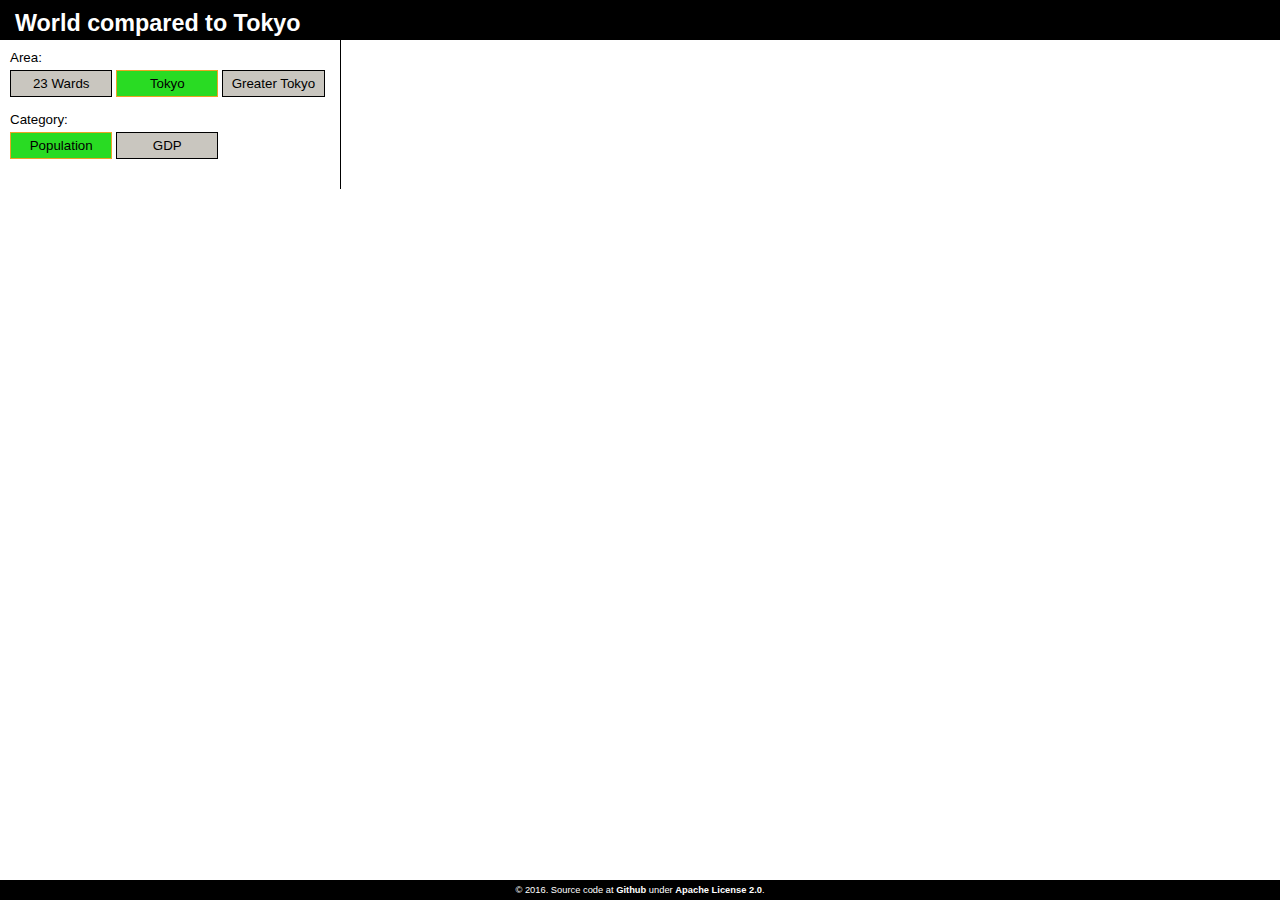
==== index.html @ b230f15a "Corrected copy" ====
<!DOCTYPE html>
<html>
<head>
    <meta charset="utf-8" />
    <meta http-equiv="X-UA-Compatible" content="IE=edge">
    <meta name="viewport" content="width=device-width, initial-scale=1">

    <meta name="description" content="Statitics of Tokyo compared to the world.">
    <meta name="author" content="Inko Elgezua Fernandez">
    
    <link rel="stylesheet" type="text/css" href="css/style.css"></style>
    <title>World compared to Tokyo</title>
</head>
<body>
    <header>
      <div>
        <h1><a href="index.html">World compared to Tokyo</a></h1>
      </div>
      <div>
        <!--ul>
          <li><a href="about.html">About</a></li>
          <li><a href="sources.html">Sources</a></li>
        </ul-->
      </div>
    </header>
    <div class="container">
        <div class="filters-column">
            <div id="tokyo-divisions" class="filters">
              <p class="caption">Area:</p>
              <div>
                <button class="col-3 filter" data-value="23-wards">23 Wards</button>
                <button class="col-3 filter selected"  data-value="tokyo">Tokyo</button>
                <button class="col-3 filter" data-value="greater-tokyo">Greater Tokyo</button>
              </div>
            </div>

            <div id="categories" class="filters">
              <p class="caption">Category:</p>
              <div>
                  <button class="col-3 filter selected" data-value="population">Population</button>
                  <button class="col-3 filter" data-value="gdp">GDP</button>
                  <!--button class="col-3 filter" data-value="transport">Transport</button-->
              </div>
            </div>

            <!--div id="subcategories" class="filters">
              <p class="caption">Stations:</p>
              <div id="transport">
                <div>
                  <button class="col-2 filter selected" data-value="total">Total commuters</button>
                  <button class="col-2 filter" data-value="yamanote">Yamanote Line</button>
                </div>
                <div>
                  <button class="col-3 filter" data-value="shinjuku">Shinjuku</button>
                  <button class="col-3 filter" data-value="ikebukuro">Ikebukuro</button>
                  <button class="col-3 filter" data-value="shibuya">Shibuya</button>
                </div>
              </div>
            </div-->

            <div id="map-legend">
              <p></p>
            </div>

            <div class="info-container">
                <div id="population-tokyo" class="info">
                  <p>With its <span class="emphasys">13.5</span> million habitants Tokyo is the second largest capital city in the world and largest in Japan.</p>
                </div>

                <div id="population-23-wards" class="info">
                  <p>The central area of Tokyo houses <span class="emphasys">9.2</span> million habitants.</p>
                </div>

                <div id="population-greater-tokyo" class="info">
                  <p>With its <span class="emphasys">38</span> million habitants Greater Tokyo is considered the biggest metropolis in the world.</p>
                </div>

                <div id="gdp-23-wards" class="info">
                  <p>Tokyo accounts for over a third of Japanese GDP.</p>
                  <p>If it was a country, its (estimated) $1,900 billion GDP would be the <span class="emphasys">10th economy</span> in the world.</p>
                </div>

                <div id="gdp-tokyo" class="info">
                  <p>Tokyo accounts for over a third of Japanese GDP.</p>
                  <p>If it was a country, its (estimated) $1,900 billion GDP would be the <span class="emphasys">10th economy</span> in the world.</p>
                </div>

                <div id="gdp-greater-tokyo" class="info">
                  <p>Greater Tokyo accounts for over a third of the Japanese GDP with an estimated $1,940 billion GDP.</p>
                </div>
            </div>

            <div id="tokyo-info-container">
              <div id="info-23-wards" class="info-divisions">
                  <p>Tokyo city was originally formed by 23 wards (independent municipalities now) that make the core of the city. These include the well known Shinjuku or Shibuya for example.</p>
                  <img src="images/23_wards.png" />
              </div>
              <div id="info-tokyo" class="info-divisions">
                  <p>Tokyo consist of the 23 Special Wards, 26 cities, 5 towns and 8 villages that together form what it is called now Tokyo Metropolis since 1943.</p>
                  <img src="images/tokyo_metro.png" />
              </div>
              <div id="info-greater-tokyo" class="info-divisions">
                  <p>It is commonly called Greater Tokyo to the giant metropolis formed by: Tokyo itself, Yokohama, Kawasaki, Sagamihara, Chiba and Saitama.</p>
                  <img src="images/greater_tokyo.png" />
              </div>
            </div>
        </div>

        <div class="map-column">
          <div class="map-container">
            <div id="world-map"></div>
          </div>
        </div>
    </div>

    <footer>
      <p>&copy; 2016. Source code at <a href="https://github.com/kipel/comparedto.tokyo.git">Github</a> under <a href="http://www.apache.org/licenses/LICENSE-2.0">Apache License 2.0</a>.</p>
    </footer>

    <script type="text/javascript" src="https://www.google.com/jsapi"></script>
    <script type="text/javascript" src="https://ajax.googleapis.com/ajax/libs/jquery/1.11.3/jquery.min.js"></script>
    <script type="text/javascript">

      google.load("visualization", "1", {packages:["geochart"]});
      var chart;
      var map_options;

      $().ready(function() {
        setupMap();
        updateInfo();
      });

      $("#tokyo-divisions div").on('click', function(e) {
          $("#tokyo-divisions div").children().each(function(i, child) {
            $(child).attr("class", "col-3 filter");
          });
          $(e.target).attr("class", "col-3 filter selected");

          updateInfo();
      });

      $("#categories div").on('click', function(e) {
          $("#categories div").children().each(function(i, child) {
            $(child).attr("class", "col-3 filter");
          });
          $(e.target).attr("class", "col-3 filter selected");

          updateInfo();
      });

    function setupMap() {
      var width = $(document).width() * 0.73;
      var height = $(document).height() - $("header").height() - $("footer").height() - 75;
      map_options = {
          keepAspectRatio: false,
          colorAxis: {colors: ['#00853f', '#00f000'], values: [0, 100]},
          backgroundColor: '#ffffff',
          datalessRegionColor: '#C7CED1',
          defaultColor: '#C7CED1',
          width: width,
          height: height,
        };

      chart = new google.visualization.GeoChart(document.getElementById('world-map'));

      drawRegionsMap([['Country']]);
    }

    function updateInfo() {
      hideSubcategories();
      hideInfo();
      hideDivisionInfo();
      
      var value = $("#categories .selected").data("value");
      var division = $("#tokyo-divisions .selected").data("value");

      filterMap(value, division);

      var pretty_name = prettify(division);

      updateLegend(legends[value] + pretty_name);
      showSubcategory(value);
      showInfo(value, division);
      showDivisionInfo(division);
    }

    function filterMap(value, division) {
      var countries = [['Countries', 
                      '% with respect to ' + prettify(division)]];

      if (value === "transport") {
        var filtered_countries = [['Countries']];
      }
      else {
        world.filter(function(obj) {
          if (obj[value] < tokyo[division][value]) {
            var percentage = parseFloat((100 * obj[value] / tokyo[division][value]).toFixed(2));
            this.push([obj.name, percentage]);    
          }
        }, countries);
      }
      
      drawRegionsMap(countries);
    }

    function drawRegionsMap(data) {
      var dataTable = google.visualization.arrayToDataTable(data);
      chart.draw(dataTable, map_options);
    }

    function showSubcategory(value) {
      if (value === "transport") {
        $("#transport").css("display", "block");
      }
    }

    function hideSubcategories() {
      $(".subcategories").children().each(function(i, child) {
        $(child).css("display", "none");
      });
    }

    function showInfo(value, division) {
      $("#" + value + "-" + division).css("display", "block");
    }

    function hideInfo() {
      $(".info-container").children().each(function(i, child) {
        $(child).css("display", "none");
      });
    }

    function showDivisionInfo(division) {
      $("#info-" + division).css("display", "block");
    }

    function hideDivisionInfo() {
      $("#tokyo-info-container").children().each(function(i, child) {
        $(child).css("display", "none");
      });
    }

    function updateLegend(legend) {
        $("#map-legend p").html('<span class="emphasys">Legend: </span>' + legend);
    }

    function prettify(division) {
      if (division === "23-wards") {
        return "23 Wards";
      }
      else if (division === "greater-tokyo") {
        return "Greater Tokyo";
      }
        return "Tokyo";
    }

    var tokyo = {
          "tokyo":  {
              "population": 13482040,
              "population_year": 2015,
              "area": 2191,
              "gdp": 1900000,
              "gdp_year": 2007,
            },
          "23-wards": {
                "population": 9214130,
                "population_year": 2015,
                "area": 623,
                "gdp": 1900000,
                "gdp_year": 0,
              },
          "greater-tokyo": {
                    "population": 38001018,
                    "population_year": 2015,
                    "area": 14034,
                    "gdp": 1941000,
                    "gdp_year": 2008,
                    },
        };
    var legends = {
                    "population": "Countries with smaller population than ",
                    "gdp": "Countries with smaller GDP ($ millions) than ",
                    "transport-all": "Countries with smaller population than ",
                    "transport-shinjuku": "Countries with capital smaller than daily commuters in Shinjuku Station",
                    "transport-ikebukuro": "Countries with capital smaller than daily commuters in Ikebukuro Station",
                    "transport-shibuya": "Countries with capital smaller than daily commuters in Shibuya Station",
                  };

    var world = [
  {
    "alpha2": "AW",
    "alpha3": "ABW",
    "area": 0,
    "capital": {
      "area": 0,
      "gdp": 0,
      "gdp_year": 0,
      "is_capital": true,
      "name": "Oranjestad",
      "population": 28295,
      "population_year": 2012
    },
    "gdp": 0,
    "gdp_year": 0,
    "name": "Aruba",
    "population": 103889,
    "population_year": 2015
  },
  {
    "alpha2": "AF",
    "alpha3": "AFG",
    "area": 0,
    "capital": {
      "area": 0,
      "gdp": 0,
      "gdp_year": 0,
      "is_capital": true,
      "name": "Kabul",
      "population": 0,
      "population_year": 0
    },
    "gdp": 20038,
    "gdp_year": 2014,
    "name": "Afghanistan",
    "population": 32526562,
    "population_year": 2015
  },
  {
    "alpha2": "AO",
    "alpha3": "AGO",
    "area": 0,
    "capital": {
      "area": 0,
      "gdp": 0,
      "gdp_year": 0,
      "is_capital": true,
      "name": "Luanda",
      "population": 0,
      "population_year": 0
    },
    "gdp": 138357,
    "gdp_year": 2014,
    "name": "Angola",
    "population": 25021974,
    "population_year": 2015
  },
  {
    "alpha2": "AI",
    "alpha3": "AIA",
    "area": 0,
    "capital": {
      "area": 0,
      "gdp": 0,
      "gdp_year": 0,
      "is_capital": true,
      "name": "The Valley",
      "population": 4904,
      "population_year": 2003
    },
    "gdp": 0,
    "gdp_year": 0,
    "name": "Anguilla",
    "population": 14614,
    "population_year": 2015
  },
  {
    "alpha2": "AX",
    "alpha3": "ALA",
    "area": 0,
    "capital": {
      "area": 0,
      "gdp": 0,
      "gdp_year": 0,
      "is_capital": true,
      "name": "Mariehamn",
      "population": 11370,
      "population_year": 2014
    },
    "gdp": 0,
    "gdp_year": 0,
    "name": "\u00c5land Islands",
    "population": 0,
    "population_year": 0
  },
  {
    "alpha2": "AL",
    "alpha3": "ALB",
    "area": 0,
    "capital": {
      "area": 0,
      "gdp": 0,
      "gdp_year": 0,
      "is_capital": true,
      "name": "Tirana",
      "population": 418495,
      "population_year": 2013
    },
    "gdp": 13212,
    "gdp_year": 2014,
    "name": "Albania",
    "population": 2896679,
    "population_year": 2015
  },
  {
    "alpha2": "AD",
    "alpha3": "AND",
    "area": 0,
    "capital": {
      "area": 0,
      "gdp": 0,
      "gdp_year": 0,
      "is_capital": true,
      "name": "Andorra la Vella",
      "population": 22205,
      "population_year": 2011
    },
    "gdp": 0,
    "gdp_year": 0,
    "name": "Andorra",
    "population": 70473,
    "population_year": 2015
  },
  {
    "alpha2": "AE",
    "alpha3": "ARE",
    "area": 0,
    "capital": {
      "area": 0,
      "gdp": 0,
      "gdp_year": 0,
      "is_capital": true,
      "name": "Abu Dhabi",
      "population": 0,
      "population_year": 0
    },
    "gdp": 399451,
    "gdp_year": 2014,
    "name": "United Arab Emirates",
    "population": 9156963,
    "population_year": 2015
  },
  {
    "alpha2": "AR",
    "alpha3": "ARG",
    "area": 0,
    "capital": {
      "area": 0,
      "gdp": 0,
      "gdp_year": 0,
      "is_capital": true,
      "name": "Buenos Aires",
      "population": 2965403,
      "population_year": 1991
    },
    "gdp": 537660,
    "gdp_year": 2014,
    "name": "Argentina",
    "population": 43416755,
    "population_year": 2015
  },
  {
    "alpha2": "AM",
    "alpha3": "ARM",
    "area": 0,
    "capital": {
      "area": 0,
      "gdp": 0,
      "gdp_year": 0,
      "is_capital": true,
      "name": "Yerevan",
      "population": 1060138,
      "population_year": 2013
    },
    "gdp": 11644,
    "gdp_year": 2014,
    "name": "Armenia",
    "population": 3017712,
    "population_year": 2015
  },
  {
    "alpha2": "AS",
    "alpha3": "ASM",
    "area": 0,
    "capital": {
      "area": 0,
      "gdp": 0,
      "gdp_year": 0,
      "is_capital": true,
      "name": "Pago Pago",
      "population": 3656,
      "population_year": 2014
    },
    "gdp": 0,
    "gdp_year": 0,
    "name": "American Samoa",
    "population": 55538,
    "population_year": 2015
  },
  {
    "alpha2": "AQ",
    "alpha3": "ATA",
    "area": 0,
    "capital": {
      "area": 0,
      "gdp": 0,
      "gdp_year": 0,
      "is_capital": true,
      "name": "",
      "population": 0,
      "population_year": 0
    },
    "gdp": 0,
    "gdp_year": 0,
    "name": "Antarctica",
    "population": 0,
    "population_year": 0
  },
  {
    "alpha2": "TF",
    "alpha3": "ATF",
    "area": 0,
    "capital": {
      "area": 0,
      "gdp": 0,
      "gdp_year": 0,
      "is_capital": true,
      "name": "Port-aux-Fran\u00e7ais",
      "population": 0,
      "population_year": 0
    },
    "gdp": 0,
    "gdp_year": 0,
    "name": "French Southern and Antarctic Lands",
    "population": 0,
    "population_year": 0
  },
  {
    "alpha2": "AG",
    "alpha3": "ATG",
    "area": 0,
    "capital": {
      "area": 0,
      "gdp": 0,
      "gdp_year": 0,
      "is_capital": true,
      "name": "Saint John's",
      "population": 0,
      "population_year": 0
    },
    "gdp": 1221,
    "gdp_year": 2014,
    "name": "Antigua and Barbuda",
    "population": 91818,
    "population_year": 2015
  },
  {
    "alpha2": "AU",
    "alpha3": "AUS",
    "area": 0,
    "capital": {
      "area": 0,
      "gdp": 0,
      "gdp_year": 0,
      "is_capital": true,
      "name": "Canberra",
      "population": 356585,
      "population_year": 2012
    },
    "gdp": 1454675,
    "gdp_year": 2014,
    "name": "Australia",
    "population": 23968973,
    "population_year": 2015
  },
  {
    "alpha2": "AT",
    "alpha3": "AUT",
    "area": 0,
    "capital": {
      "area": 0,
      "gdp": 0,
      "gdp_year": 0,
      "is_capital": true,
      "name": "Vienna",
      "population": 0,
      "population_year": 0
    },
    "gdp": 436888,
    "gdp_year": 2014,
    "name": "Austria",
    "population": 8544586,
    "population_year": 2015
  },
  {
    "alpha2": "AZ",
    "alpha3": "AZE",
    "area": 0,
    "capital": {
      "area": 0,
      "gdp": 0,
      "gdp_year": 0,
      "is_capital": true,
      "name": "Baku",
      "population": 2136595,
      "population_year": 2013
    },
    "gdp": 75198,
    "gdp_year": 2014,
    "name": "Azerbaijan",
    "population": 9753968,
    "population_year": 2015
  },
  {
    "alpha2": "BI",
    "alpha3": "BDI",
    "area": 0,
    "capital": {
      "area": 0,
      "gdp": 0,
      "gdp_year": 0,
      "is_capital": true,
      "name": "Bujumbura",
      "population": 497169,
      "population_year": 2009
    },
    "gdp": 3094,
    "gdp_year": 2014,
    "name": "Burundi",
    "population": 11178921,
    "population_year": 2015
  },
  {
    "alpha2": "BE",
    "alpha3": "BEL",
    "area": 0,
    "capital": {
      "area": 0,
      "gdp": 0,
      "gdp_year": 0,
      "is_capital": true,
      "name": "Brussels",
      "population": 0,
      "population_year": 0
    },
    "gdp": 531547,
    "gdp_year": 2014,
    "name": "Belgium",
    "population": 11299192,
    "population_year": 2015
  },
  {
    "alpha2": "BJ",
    "alpha3": "BEN",
    "area": 0,
    "capital": {
      "area": 0,
      "gdp": 0,
      "gdp_year": 0,
      "is_capital": true,
      "name": "Porto-Novo",
      "population": 0,
      "population_year": 0
    },
    "gdp": 9575,
    "gdp_year": 2014,
    "name": "Benin",
    "population": 10879829,
    "population_year": 2015
  },
  {
    "alpha2": "BF",
    "alpha3": "BFA",
    "area": 0,
    "capital": {
      "area": 0,
      "gdp": 0,
      "gdp_year": 0,
      "is_capital": true,
      "name": "Ouagadougou",
      "population": 1475223,
      "population_year": 2009
    },
    "gdp": 12542,
    "gdp_year": 2014,
    "name": "Burkina Faso",
    "population": 18105570,
    "population_year": 2015
  },
  {
    "alpha2": "BD",
    "alpha3": "BGD",
    "area": 0,
    "capital": {
      "area": 0,
      "gdp": 0,
      "gdp_year": 0,
      "is_capital": true,
      "name": "Dhaka",
      "population": 5333571,
      "population_year": 2006
    },
    "gdp": 172887,
    "gdp_year": 2014,
    "name": "Bangladesh",
    "population": 160995642,
    "population_year": 2015
  },
  {
    "alpha2": "BG",
    "alpha3": "BGR",
    "area": 0,
    "capital": {
      "area": 0,
      "gdp": 0,
      "gdp_year": 0,
      "is_capital": true,
      "name": "Sofia",
      "population": 1210820,
      "population_year": 2013
    },
    "gdp": 56717,
    "gdp_year": 2014,
    "name": "Bulgaria",
    "population": 7149787,
    "population_year": 2015
  },
  {
    "alpha2": "BH",
    "alpha3": "BHR",
    "area": 0,
    "capital": {
      "area": 0,
      "gdp": 0,
      "gdp_year": 0,
      "is_capital": true,
      "name": "Manama",
      "population": 153395,
      "population_year": 2004
    },
    "gdp": 33851,
    "gdp_year": 2014,
    "name": "Bahrain",
    "population": 1377237,
    "population_year": 2015
  },
  {
    "alpha2": "BS",
    "alpha3": "BHS",
    "area": 0,
    "capital": {
      "area": 0,
      "gdp": 0,
      "gdp_year": 0,
      "is_capital": true,
      "name": "Nassau",
      "population": 244400,
      "population_year": 2011
    },
    "gdp": 8511,
    "gdp_year": 2014,
    "name": "Bahamas",
    "population": 388019,
    "population_year": 2015
  },
  {
    "alpha2": "BA",
    "alpha3": "BIH",
    "area": 0,
    "capital": {
      "area": 0,
      "gdp": 0,
      "gdp_year": 0,
      "is_capital": true,
      "name": "Sarajevo",
      "population": 527049,
      "population_year": 1994
    },
    "gdp": 18286,
    "gdp_year": 2014,
    "name": "Bosnia and Herzegovina",
    "population": 3810416,
    "population_year": 2015
  },
  {
    "alpha2": "BL",
    "alpha3": "BLM",
    "area": 0,
    "capital": {
      "area": 0,
      "gdp": 0,
      "gdp_year": 0,
      "is_capital": true,
      "name": "Gustavia",
      "population": 0,
      "population_year": 0
    },
    "gdp": 0,
    "gdp_year": 0,
    "name": "Saint Barth\u00e9lemy",
    "population": 0,
    "population_year": 0
  },
  {
    "alpha2": "BY",
    "alpha3": "BLR",
    "area": 0,
    "capital": {
      "area": 0,
      "gdp": 0,
      "gdp_year": 0,
      "is_capital": true,
      "name": "Minsk",
      "population": 1893063,
      "population_year": 2013
    },
    "gdp": 76139,
    "gdp_year": 2014,
    "name": "Belarus",
    "population": 9495826,
    "population_year": 2015
  },
  {
    "alpha2": "BZ",
    "alpha3": "BLZ",
    "area": 0,
    "capital": {
      "area": 0,
      "gdp": 0,
      "gdp_year": 0,
      "is_capital": true,
      "name": "Belmopan",
      "population": 0,
      "population_year": 0
    },
    "gdp": 1699,
    "gdp_year": 2014,
    "name": "Belize",
    "population": 359287,
    "population_year": 2015
  },
  {
    "alpha2": "BM",
    "alpha3": "BMU",
    "area": 0,
    "capital": {
      "area": 0,
      "gdp": 0,
      "gdp_year": 0,
      "is_capital": true,
      "name": "Hamilton",
      "population": 138792,
      "population_year": 2009
    },
    "gdp": 5574,
    "gdp_year": 2014,
    "name": "Bermuda",
    "population": 62004,
    "population_year": 2015
  },
  {
    "alpha2": "BO",
    "alpha3": "BOL",
    "area": 0,
    "capital": {
      "area": 0,
      "gdp": 0,
      "gdp_year": 0,
      "is_capital": true,
      "name": "Sucre",
      "population": 193876,
      "population_year": 2007
    },
    "gdp": 32996,
    "gdp_year": 2014,
    "name": "Bolivia",
    "population": 10724705,
    "population_year": 2015
  },
  {
    "alpha2": "BR",
    "alpha3": "BRA",
    "area": 0,
    "capital": {
      "area": 0,
      "gdp": 0,
      "gdp_year": 0,
      "is_capital": true,
      "name": "Bras\u00edlia",
      "population": 0,
      "population_year": 0
    },
    "gdp": 2346076,
    "gdp_year": 2014,
    "name": "Brazil",
    "population": 207847528,
    "population_year": 2015
  },
  {
    "alpha2": "BB",
    "alpha3": "BRB",
    "area": 0,
    "capital": {
      "area": 0,
      "gdp": 0,
      "gdp_year": 0,
      "is_capital": true,
      "name": "Bridgetown",
      "population": 7466,
      "population_year": 1980
    },
    "gdp": 4355,
    "gdp_year": 2014,
    "name": "Barbados",
    "population": 284215,
    "population_year": 2015
  },
  {
    "alpha2": "BN",
    "alpha3": "BRN",
    "area": 0,
    "capital": {
      "area": 0,
      "gdp": 0,
      "gdp_year": 0,
      "is_capital": true,
      "name": "Bandar Seri Begawan",
      "population": 27285,
      "population_year": 2003
    },
    "gdp": 17105,
    "gdp_year": 2014,
    "name": "Brunei",
    "population": 423188,
    "population_year": 2015
  },
  {
    "alpha2": "BT",
    "alpha3": "BTN",
    "area": 0,
    "capital": {
      "area": 0,
      "gdp": 0,
      "gdp_year": 0,
      "is_capital": true,
      "name": "Thimphu",
      "population": 79185,
      "population_year": 2011
    },
    "gdp": 1959,
    "gdp_year": 2014,
    "name": "Bhutan",
    "population": 774830,
    "population_year": 2015
  },
  {
    "alpha2": "BV",
    "alpha3": "BVT",
    "area": 0,
    "capital": {
      "area": 0,
      "gdp": 0,
      "gdp_year": 0,
      "is_capital": true,
      "name": "",
      "population": 0,
      "population_year": 0
    },
    "gdp": 0,
    "gdp_year": 0,
    "name": "Bouvet Island",
    "population": 0,
    "population_year": 0
  },
  {
    "alpha2": "BW",
    "alpha3": "BWA",
    "area": 0,
    "capital": {
      "area": 0,
      "gdp": 0,
      "gdp_year": 0,
      "is_capital": true,
      "name": "Gaborone",
      "population": 231592,
      "population_year": 2013
    },
    "gdp": 15813,
    "gdp_year": 2014,
    "name": "Botswana",
    "population": 2262485,
    "population_year": 2015
  },
  {
    "alpha2": "CF",
    "alpha3": "CAF",
    "area": 0,
    "capital": {
      "area": 0,
      "gdp": 0,
      "gdp_year": 0,
      "is_capital": true,
      "name": "Bangui",
      "population": 451690,
      "population_year": 2002
    },
    "gdp": 1723,
    "gdp_year": 2014,
    "name": "Central African Republic",
    "population": 4900274,
    "population_year": 2015
  },
  {
    "alpha2": "CA",
    "alpha3": "CAN",
    "area": 0,
    "capital": {
      "area": 0,
      "gdp": 0,
      "gdp_year": 0,
      "is_capital": true,
      "name": "Ottawa",
      "population": 883395,
      "population_year": 2013
    },
    "gdp": 1785387,
    "gdp_year": 2014,
    "name": "Canada",
    "population": 35939927,
    "population_year": 2015
  },
  {
    "alpha2": "CC",
    "alpha3": "CCK",
    "area": 0,
    "capital": {
      "area": 0,
      "gdp": 0,
      "gdp_year": 0,
      "is_capital": true,
      "name": "West Island",
      "population": 0,
      "population_year": 0
    },
    "gdp": 0,
    "gdp_year": 0,
    "name": "Cocos (Keeling) Islands",
    "population": 0,
    "population_year": 0
  },
  {
    "alpha2": "CH",
    "alpha3": "CHE",
    "area": 0,
    "capital": {
      "area": 0,
      "gdp": 0,
      "gdp_year": 0,
      "is_capital": true,
      "name": "Bern",
      "population": 0,
      "population_year": 0
    },
    "gdp": 701037,
    "gdp_year": 2014,
    "name": "Switzerland",
    "population": 8298663,
    "population_year": 2015
  },
  {
    "alpha2": "CL",
    "alpha3": "CHL",
    "area": 0,
    "capital": {
      "area": 0,
      "gdp": 0,
      "gdp_year": 0,
      "is_capital": true,
      "name": "Santiago",
      "population": 132804,
      "population_year": 2013
    },
    "gdp": 258062,
    "gdp_year": 2014,
    "name": "Chile",
    "population": 17948141,
    "population_year": 2015
  },
  {
    "alpha2": "CN",
    "alpha3": "CHN",
    "area": 0,
    "capital": {
      "area": 0,
      "gdp": 0,
      "gdp_year": 0,
      "is_capital": true,
      "name": "Beijing",
      "population": 0,
      "population_year": 0
    },
    "gdp": 10354832,
    "gdp_year": 2014,
    "name": "China",
    "population": 1376048943,
    "population_year": 2015
  },
  {
    "alpha2": "CI",
    "alpha3": "CIV",
    "area": 0,
    "capital": {
      "area": 0,
      "gdp": 0,
      "gdp_year": 0,
      "is_capital": true,
      "name": "Yamoussoukro",
      "population": 106786,
      "population_year": 1988
    },
    "gdp": 34254,
    "gdp_year": 2014,
    "name": "Ivory Coast",
    "population": 22701556,
    "population_year": 2015
  },
  {
    "alpha2": "CM",
    "alpha3": "CMR",
    "area": 0,
    "capital": {
      "area": 0,
      "gdp": 0,
      "gdp_year": 0,
      "is_capital": true,
      "name": "Yaound\u00e9",
      "population": 0,
      "population_year": 0
    },
    "gdp": 32051,
    "gdp_year": 2014,
    "name": "Cameroon",
    "population": 23344179,
    "population_year": 2015
  },
  {
    "alpha2": "CD",
    "alpha3": "COD",
    "area": 0,
    "capital": {
      "area": 0,
      "gdp": 0,
      "gdp_year": 0,
      "is_capital": true,
      "name": "Kinshasa",
      "population": 0,
      "population_year": 0
    },
    "gdp": 0,
    "gdp_year": 0,
    "name": "DR Congo",
    "population": 77266814,
    "population_year": 2015
  },
  {
    "alpha2": "CG",
    "alpha3": "COG",
    "area": 0,
    "capital": {
      "area": 0,
      "gdp": 0,
      "gdp_year": 0,
      "is_capital": true,
      "name": "Brazzaville",
      "population": 596200,
      "population_year": 1984
    },
    "gdp": 14177,
    "gdp_year": 2014,
    "name": "Republic of the Congo",
    "population": 4620330,
    "population_year": 2015
  },
  {
    "alpha2": "CK",
    "alpha3": "COK",
    "area": 0,
    "capital": {
      "area": 0,
      "gdp": 0,
      "gdp_year": 0,
      "is_capital": true,
      "name": "Avarua",
      "population": 0,
      "population_year": 0
    },
    "gdp": 0,
    "gdp_year": 0,
    "name": "Cook Islands",
    "population": 20833,
    "population_year": 2015
  },
  {
    "alpha2": "CO",
    "alpha3": "COL",
    "area": 0,
    "capital": {
      "area": 0,
      "gdp": 0,
      "gdp_year": 0,
      "is_capital": true,
      "name": "Bogot\u00e1",
      "population": 0,
      "population_year": 0
    },
    "gdp": 377740,
    "gdp_year": 2014,
    "name": "Colombia",
    "population": 48228704,
    "population_year": 2015
  },
  {
    "alpha2": "KM",
    "alpha3": "COM",
    "area": 0,
    "capital": {
      "area": 0,
      "gdp": 0,
      "gdp_year": 0,
      "is_capital": true,
      "name": "Moroni",
      "population": 30365,
      "population_year": 2002
    },
    "gdp": 624,
    "gdp_year": 2014,
    "name": "Comoros",
    "population": 788474,
    "population_year": 2015
  },
  {
    "alpha2": "CV",
    "alpha3": "CPV",
    "area": 0,
    "capital": {
      "area": 0,
      "gdp": 0,
      "gdp_year": 0,
      "is_capital": true,
      "name": "Praia",
      "population": 61644,
      "population_year": 1990
    },
    "gdp": 1871,
    "gdp_year": 2014,
    "name": "Cape Verde",
    "population": 520501,
    "population_year": 2015
  },
  {
    "alpha2": "CR",
    "alpha3": "CRI",
    "area": 0,
    "capital": {
      "area": 0,
      "gdp": 0,
      "gdp_year": 0,
      "is_capital": true,
      "name": "San Jos\u00e9",
      "population": 0,
      "population_year": 0
    },
    "gdp": 49553,
    "gdp_year": 2014,
    "name": "Costa Rica",
    "population": 4807850,
    "population_year": 2015
  },
  {
    "alpha2": "CU",
    "alpha3": "CUB",
    "area": 0,
    "capital": {
      "area": 0,
      "gdp": 0,
      "gdp_year": 0,
      "is_capital": true,
      "name": "Havana",
      "population": 0,
      "population_year": 0
    },
    "gdp": 77150,
    "gdp_year": 2014,
    "name": "Cuba",
    "population": 11389562,
    "population_year": 2015
  },
  {
    "alpha2": "CW",
    "alpha3": "CUW",
    "area": 0,
    "capital": {
      "area": 0,
      "gdp": 0,
      "gdp_year": 0,
      "is_capital": true,
      "name": "Willemstad",
      "population": 0,
      "population_year": 0
    },
    "gdp": 0,
    "gdp_year": 0,
    "name": "Cura\u00e7ao",
    "population": 157203,
    "population_year": 2015
  },
  {
    "alpha2": "CX",
    "alpha3": "CXR",
    "area": 0,
    "capital": {
      "area": 0,
      "gdp": 0,
      "gdp_year": 0,
      "is_capital": true,
      "name": "Flying Fish Cove",
      "population": 0,
      "population_year": 0
    },
    "gdp": 0,
    "gdp_year": 0,
    "name": "Christmas Island",
    "population": 0,
    "population_year": 0
  },
  {
    "alpha2": "KY",
    "alpha3": "CYM",
    "area": 0,
    "capital": {
      "area": 0,
      "gdp": 0,
      "gdp_year": 0,
      "is_capital": true,
      "name": "George Town",
      "population": 28836,
      "population_year": 2008
    },
    "gdp": 0,
    "gdp_year": 0,
    "name": "Cayman Islands",
    "population": 59967,
    "population_year": 2015
  },
  {
    "alpha2": "CY",
    "alpha3": "CYP",
    "area": 0,
    "capital": {
      "area": 0,
      "gdp": 0,
      "gdp_year": 0,
      "is_capital": true,
      "name": "Nicosia",
      "population": 0,
      "population_year": 0
    },
    "gdp": 23226,
    "gdp_year": 2014,
    "name": "Cyprus",
    "population": 1165300,
    "population_year": 2015
  },
  {
    "alpha2": "CZ",
    "alpha3": "CZE",
    "area": 0,
    "capital": {
      "area": 0,
      "gdp": 0,
      "gdp_year": 0,
      "is_capital": true,
      "name": "Prague",
      "population": 0,
      "population_year": 0
    },
    "gdp": 205270,
    "gdp_year": 2014,
    "name": "Czech Republic",
    "population": 10543186,
    "population_year": 2015
  },
  {
    "alpha2": "DE",
    "alpha3": "DEU",
    "area": 0,
    "capital": {
      "area": 0,
      "gdp": 0,
      "gdp_year": 0,
      "is_capital": true,
      "name": "Berlin",
      "population": 3375222,
      "population_year": 2013
    },
    "gdp": 3868291,
    "gdp_year": 2014,
    "name": "Germany",
    "population": 80688545,
    "population_year": 2015
  },
  {
    "alpha2": "DJ",
    "alpha3": "DJI",
    "area": 0,
    "capital": {
      "area": 0,
      "gdp": 0,
      "gdp_year": 0,
      "is_capital": true,
      "name": "Djibouti",
      "population": 0,
      "population_year": 0
    },
    "gdp": 1589,
    "gdp_year": 2014,
    "name": "Djibouti",
    "population": 887861,
    "population_year": 2015
  },
  {
    "alpha2": "DM",
    "alpha3": "DMA",
    "area": 0,
    "capital": {
      "area": 0,
      "gdp": 0,
      "gdp_year": 0,
      "is_capital": true,
      "name": "Roseau",
      "population": 16243,
      "population_year": 1991
    },
    "gdp": 524,
    "gdp_year": 2014,
    "name": "Dominica",
    "population": 72680,
    "population_year": 2015
  },
  {
    "alpha2": "DK",
    "alpha3": "DNK",
    "area": 0,
    "capital": {
      "area": 0,
      "gdp": 0,
      "gdp_year": 0,
      "is_capital": true,
      "name": "Copenhagen",
      "population": 0,
      "population_year": 0
    },
    "gdp": 342362,
    "gdp_year": 2014,
    "name": "Denmark",
    "population": 5669081,
    "population_year": 2015
  },
  {
    "alpha2": "DO",
    "alpha3": "DOM",
    "area": 0,
    "capital": {
      "area": 0,
      "gdp": 0,
      "gdp_year": 0,
      "is_capital": true,
      "name": "Santo Domingo",
      "population": 965040,
      "population_year": 2012
    },
    "gdp": 64138,
    "gdp_year": 2014,
    "name": "Dominican Republic",
    "population": 10528391,
    "population_year": 2015
  },
  {
    "alpha2": "DZ",
    "alpha3": "DZA",
    "area": 0,
    "capital": {
      "area": 0,
      "gdp": 0,
      "gdp_year": 0,
      "is_capital": true,
      "name": "Algiers",
      "population": 0,
      "population_year": 0
    },
    "gdp": 213518,
    "gdp_year": 2014,
    "name": "Algeria",
    "population": 39666519,
    "population_year": 2015
  },
  {
    "alpha2": "EC",
    "alpha3": "ECU",
    "area": 0,
    "capital": {
      "area": 0,
      "gdp": 0,
      "gdp_year": 0,
      "is_capital": true,
      "name": "Quito",
      "population": 1619146,
      "population_year": 2012
    },
    "gdp": 100917,
    "gdp_year": 2014,
    "name": "Ecuador",
    "population": 16144363,
    "population_year": 2015
  },
  {
    "alpha2": "EG",
    "alpha3": "EGY",
    "area": 0,
    "capital": {
      "area": 0,
      "gdp": 0,
      "gdp_year": 0,
      "is_capital": true,
      "name": "Cairo",
      "population": 7771617,
      "population_year": 2011
    },
    "gdp": 286538,
    "gdp_year": 2014,
    "name": "Egypt",
    "population": 91508084,
    "population_year": 2015
  },
  {
    "alpha2": "ER",
    "alpha3": "ERI",
    "area": 0,
    "capital": {
      "area": 0,
      "gdp": 0,
      "gdp_year": 0,
      "is_capital": true,
      "name": "Asmara",
      "population": 281110,
      "population_year": 1991
    },
    "gdp": 0,
    "gdp_year": 0,
    "name": "Eritrea",
    "population": 5227791,
    "population_year": 2015
  },
  {
    "alpha2": "EH",
    "alpha3": "ESH",
    "area": 0,
    "capital": {
      "area": 0,
      "gdp": 0,
      "gdp_year": 0,
      "is_capital": true,
      "name": "El Aai\u00fan",
      "population": 0,
      "population_year": 0
    },
    "gdp": 0,
    "gdp_year": 0,
    "name": "Western Sahara",
    "population": 572540,
    "population_year": 2015
  },
  {
    "alpha2": "ES",
    "alpha3": "ESP",
    "area": 0,
    "capital": {
      "area": 0,
      "gdp": 0,
      "gdp_year": 0,
      "is_capital": true,
      "name": "Madrid",
      "population": 3220387,
      "population_year": 2013
    },
    "gdp": 1381342,
    "gdp_year": 2014,
    "name": "Spain",
    "population": 46121699,
    "population_year": 2015
  },
  {
    "alpha2": "EE",
    "alpha3": "EST",
    "area": 0,
    "capital": {
      "area": 0,
      "gdp": 0,
      "gdp_year": 0,
      "is_capital": true,
      "name": "Tallinn",
      "population": 407946,
      "population_year": 2013
    },
    "gdp": 26485,
    "gdp_year": 2014,
    "name": "Estonia",
    "population": 1312558,
    "population_year": 2015
  },
  {
    "alpha2": "ET",
    "alpha3": "ETH",
    "area": 0,
    "capital": {
      "area": 0,
      "gdp": 0,
      "gdp_year": 0,
      "is_capital": true,
      "name": "Addis Ababa",
      "population": 0,
      "population_year": 0
    },
    "gdp": 55612,
    "gdp_year": 2014,
    "name": "Ethiopia",
    "population": 99390750,
    "population_year": 2015
  },
  {
    "alpha2": "FI",
    "alpha3": "FIN",
    "area": 0,
    "capital": {
      "area": 0,
      "gdp": 0,
      "gdp_year": 0,
      "is_capital": true,
      "name": "Helsinki",
      "population": 599676,
      "population_year": 2013
    },
    "gdp": 272217,
    "gdp_year": 2014,
    "name": "Finland",
    "population": 5503457,
    "population_year": 2015
  },
  {
    "alpha2": "FJ",
    "alpha3": "FJI",
    "area": 0,
    "capital": {
      "area": 0,
      "gdp": 0,
      "gdp_year": 0,
      "is_capital": true,
      "name": "Suva",
      "population": 74481,
      "population_year": 2014
    },
    "gdp": 4532,
    "gdp_year": 2014,
    "name": "Fiji",
    "population": 892145,
    "population_year": 2015
  },
  {
    "alpha2": "FK",
    "alpha3": "FLK",
    "area": 0,
    "capital": {
      "area": 0,
      "gdp": 0,
      "gdp_year": 0,
      "is_capital": true,
      "name": "Stanley",
      "population": 2115,
      "population_year": 2006
    },
    "gdp": 0,
    "gdp_year": 0,
    "name": "Falkland Islands",
    "population": 0,
    "population_year": 0
  },
  {
    "alpha2": "FR",
    "alpha3": "FRA",
    "area": 0,
    "capital": {
      "area": 0,
      "gdp": 0,
      "gdp_year": 0,
      "is_capital": true,
      "name": "Paris",
      "population": 2125851,
      "population_year": 2009
    },
    "gdp": 2829192,
    "gdp_year": 2014,
    "name": "France",
    "population": 64395345,
    "population_year": 2015
  },
  {
    "alpha2": "FO",
    "alpha3": "FRO",
    "area": 0,
    "capital": {
      "area": 0,
      "gdp": 0,
      "gdp_year": 0,
      "is_capital": true,
      "name": "T\u00f3rshavn",
      "population": 0,
      "population_year": 0
    },
    "gdp": 2613,
    "gdp_year": 2014,
    "name": "Faroe Islands",
    "population": 0,
    "population_year": 0
  },
  {
    "alpha2": "FM",
    "alpha3": "FSM",
    "area": 0,
    "capital": {
      "area": 0,
      "gdp": 0,
      "gdp_year": 0,
      "is_capital": true,
      "name": "Palikir",
      "population": 6227,
      "population_year": 2002
    },
    "gdp": 318,
    "gdp_year": 2014,
    "name": "Micronesia",
    "population": 526344,
    "population_year": 2015
  },
  {
    "alpha2": "GA",
    "alpha3": "GAB",
    "area": 0,
    "capital": {
      "area": 0,
      "gdp": 0,
      "gdp_year": 0,
      "is_capital": true,
      "name": "Libreville",
      "population": 362386,
      "population_year": 1993
    },
    "gdp": 18180,
    "gdp_year": 2014,
    "name": "Gabon",
    "population": 1725292,
    "population_year": 2015
  },
  {
    "alpha2": "GB",
    "alpha3": "GBR",
    "area": 0,
    "capital": {
      "area": 0,
      "gdp": 0,
      "gdp_year": 0,
      "is_capital": true,
      "name": "London",
      "population": 8278251,
      "population_year": 2006
    },
    "gdp": 2988893,
    "gdp_year": 2014,
    "name": "United Kingdom",
    "population": 64715810,
    "population_year": 2015
  },
  {
    "alpha2": "GE",
    "alpha3": "GEO",
    "area": 0,
    "capital": {
      "area": 0,
      "gdp": 0,
      "gdp_year": 0,
      "is_capital": true,
      "name": "Tbilisi",
      "population": 1172700,
      "population_year": 2012
    },
    "gdp": 16530,
    "gdp_year": 2014,
    "name": "Georgia",
    "population": 3999812,
    "population_year": 2015
  },
  {
    "alpha2": "GG",
    "alpha3": "GGY",
    "area": 0,
    "capital": {
      "area": 0,
      "gdp": 0,
      "gdp_year": 0,
      "is_capital": true,
      "name": "St. Peter Port",
      "population": 16488,
      "population_year": 2001
    },
    "gdp": 0,
    "gdp_year": 0,
    "name": "Guernsey",
    "population": 0,
    "population_year": 0
  },
  {
    "alpha2": "GH",
    "alpha3": "GHA",
    "area": 0,
    "capital": {
      "area": 0,
      "gdp": 0,
      "gdp_year": 0,
      "is_capital": true,
      "name": "Accra",
      "population": 1658937,
      "population_year": 2000
    },
    "gdp": 38617,
    "gdp_year": 2014,
    "name": "Ghana",
    "population": 27409893,
    "population_year": 2015
  },
  {
    "alpha2": "GI",
    "alpha3": "GIB",
    "area": 0,
    "capital": {
      "area": 0,
      "gdp": 0,
      "gdp_year": 0,
      "is_capital": true,
      "name": "Gibraltar",
      "population": 30001,
      "population_year": 2014
    },
    "gdp": 0,
    "gdp_year": 0,
    "name": "Gibraltar",
    "population": 32217,
    "population_year": 2015
  },
  {
    "alpha2": "GN",
    "alpha3": "GIN",
    "area": 0,
    "capital": {
      "area": 0,
      "gdp": 0,
      "gdp_year": 0,
      "is_capital": true,
      "name": "Conakry",
      "population": 1091500,
      "population_year": 2002
    },
    "gdp": 6624,
    "gdp_year": 2014,
    "name": "Guinea",
    "population": 12608590,
    "population_year": 2015
  },
  {
    "alpha2": "GP",
    "alpha3": "GLP",
    "area": 0,
    "capital": {
      "area": 0,
      "gdp": 0,
      "gdp_year": 0,
      "is_capital": true,
      "name": "Basse-Terre",
      "population": 12377,
      "population_year": 2003
    },
    "gdp": 0,
    "gdp_year": 0,
    "name": "Guadeloupe",
    "population": 468450,
    "population_year": 2015
  },
  {
    "alpha2": "GM",
    "alpha3": "GMB",
    "area": 0,
    "capital": {
      "area": 0,
      "gdp": 0,
      "gdp_year": 0,
      "is_capital": true,
      "name": "Banjul",
      "population": 0,
      "population_year": 0
    },
    "gdp": 904,
    "gdp_year": 2014,
    "name": "Gambia",
    "population": 1990924,
    "population_year": 2015
  },
  {
    "alpha2": "GW",
    "alpha3": "GNB",
    "area": 0,
    "capital": {
      "area": 0,
      "gdp": 0,
      "gdp_year": 0,
      "is_capital": true,
      "name": "Bissau",
      "population": 387909,
      "population_year": 2014
    },
    "gdp": 1022,
    "gdp_year": 2014,
    "name": "Guinea-Bissau",
    "population": 1844325,
    "population_year": 2015
  },
  {
    "alpha2": "GQ",
    "alpha3": "GNQ",
    "area": 0,
    "capital": {
      "area": 0,
      "gdp": 0,
      "gdp_year": 0,
      "is_capital": true,
      "name": "Malabo",
      "population": 30418,
      "population_year": 1983
    },
    "gdp": 15530,
    "gdp_year": 2014,
    "name": "Equatorial Guinea",
    "population": 845060,
    "population_year": 2015
  },
  {
    "alpha2": "GR",
    "alpha3": "GRC",
    "area": 0,
    "capital": {
      "area": 0,
      "gdp": 0,
      "gdp_year": 0,
      "is_capital": true,
      "name": "Athens",
      "population": 0,
      "population_year": 0
    },
    "gdp": 235574,
    "gdp_year": 2014,
    "name": "Greece",
    "population": 10954617,
    "population_year": 2015
  },
  {
    "alpha2": "GD",
    "alpha3": "GRD",
    "area": 0,
    "capital": {
      "area": 0,
      "gdp": 0,
      "gdp_year": 0,
      "is_capital": true,
      "name": "St. George's",
      "population": 4788,
      "population_year": 1981
    },
    "gdp": 912,
    "gdp_year": 2014,
    "name": "Grenada",
    "population": 106825,
    "population_year": 2015
  },
  {
    "alpha2": "GL",
    "alpha3": "GRL",
    "area": 0,
    "capital": {
      "area": 0,
      "gdp": 0,
      "gdp_year": 0,
      "is_capital": true,
      "name": "Nuuk",
      "population": 0,
      "population_year": 0
    },
    "gdp": 0,
    "gdp_year": 0,
    "name": "Greenland",
    "population": 56186,
    "population_year": 2015
  },
  {
    "alpha2": "GT",
    "alpha3": "GTM",
    "area": 0,
    "capital": {
      "area": 0,
      "gdp": 0,
      "gdp_year": 0,
      "is_capital": true,
      "name": "Guatemala City",
      "population": 0,
      "population_year": 0
    },
    "gdp": 58827,
    "gdp_year": 2014,
    "name": "Guatemala",
    "population": 16342897,
    "population_year": 2015
  },
  {
    "alpha2": "GF",
    "alpha3": "GUF",
    "area": 0,
    "capital": {
      "area": 0,
      "gdp": 0,
      "gdp_year": 0,
      "is_capital": true,
      "name": "Cayenne",
      "population": 58004,
      "population_year": 2008
    },
    "gdp": 0,
    "gdp_year": 0,
    "name": "French Guiana",
    "population": 268606,
    "population_year": 2015
  },
  {
    "alpha2": "GU",
    "alpha3": "GUM",
    "area": 0,
    "capital": {
      "area": 0,
      "gdp": 0,
      "gdp_year": 0,
      "is_capital": true,
      "name": "Hag\u00e5t\u00f1a",
      "population": 0,
      "population_year": 0
    },
    "gdp": 0,
    "gdp_year": 0,
    "name": "Guam",
    "population": 169885,
    "population_year": 2015
  },
  {
    "alpha2": "GY",
    "alpha3": "GUY",
    "area": 0,
    "capital": {
      "area": 0,
      "gdp": 0,
      "gdp_year": 0,
      "is_capital": true,
      "name": "Georgetown",
      "population": 219603,
      "population_year": 1991
    },
    "gdp": 3097,
    "gdp_year": 2014,
    "name": "Guyana",
    "population": 767085,
    "population_year": 2015
  },
  {
    "alpha2": "HK",
    "alpha3": "HKG",
    "area": 0,
    "capital": {
      "area": 0,
      "gdp": 0,
      "gdp_year": 0,
      "is_capital": true,
      "name": "City of Victoria",
      "population": 0,
      "population_year": 0
    },
    "gdp": 290896,
    "gdp_year": 2014,
    "name": "Hong Kong",
    "population": 7287983,
    "population_year": 2015
  },
  {
    "alpha2": "HM",
    "alpha3": "HMD",
    "area": 0,
    "capital": {
      "area": 0,
      "gdp": 0,
      "gdp_year": 0,
      "is_capital": true,
      "name": "",
      "population": 0,
      "population_year": 0
    },
    "gdp": 0,
    "gdp_year": 0,
    "name": "Heard Island and McDonald Islands",
    "population": 0,
    "population_year": 0
  },
  {
    "alpha2": "HN",
    "alpha3": "HND",
    "area": 0,
    "capital": {
      "area": 0,
      "gdp": 0,
      "gdp_year": 0,
      "is_capital": true,
      "name": "Tegucigalpa",
      "population": 765675,
      "population_year": 2007
    },
    "gdp": 19385,
    "gdp_year": 2014,
    "name": "Honduras",
    "population": 8075060,
    "population_year": 2015
  },
  {
    "alpha2": "HR",
    "alpha3": "HRV",
    "area": 0,
    "capital": {
      "area": 0,
      "gdp": 0,
      "gdp_year": 0,
      "is_capital": true,
      "name": "Zagreb",
      "population": 790017,
      "population_year": 2014
    },
    "gdp": 57113,
    "gdp_year": 2014,
    "name": "Croatia",
    "population": 4240317,
    "population_year": 2015
  },
  {
    "alpha2": "HT",
    "alpha3": "HTI",
    "area": 0,
    "capital": {
      "area": 0,
      "gdp": 0,
      "gdp_year": 0,
      "is_capital": true,
      "name": "Port-au-Prince",
      "population": 0,
      "population_year": 0
    },
    "gdp": 8713,
    "gdp_year": 2014,
    "name": "Haiti",
    "population": 10711067,
    "population_year": 2015
  },
  {
    "alpha2": "HU",
    "alpha3": "HUN",
    "area": 0,
    "capital": {
      "area": 0,
      "gdp": 0,
      "gdp_year": 0,
      "is_capital": true,
      "name": "Budapest",
      "population": 1731603,
      "population_year": 2013
    },
    "gdp": 138347,
    "gdp_year": 2014,
    "name": "Hungary",
    "population": 9855023,
    "population_year": 2015
  },
  {
    "alpha2": "ID",
    "alpha3": "IDN",
    "area": 0,
    "capital": {
      "area": 0,
      "gdp": 0,
      "gdp_year": 0,
      "is_capital": true,
      "name": "Jakarta",
      "population": 9607787,
      "population_year": 2011
    },
    "gdp": 888538,
    "gdp_year": 2014,
    "name": "Indonesia",
    "population": 257563815,
    "population_year": 2015
  },
  {
    "alpha2": "IM",
    "alpha3": "IMN",
    "area": 0,
    "capital": {
      "area": 0,
      "gdp": 0,
      "gdp_year": 0,
      "is_capital": true,
      "name": "Douglas",
      "population": 26218,
      "population_year": 2006
    },
    "gdp": 0,
    "gdp_year": 0,
    "name": "Isle of Man",
    "population": 87780,
    "population_year": 2015
  },
  {
    "alpha2": "IN",
    "alpha3": "IND",
    "area": 0,
    "capital": {
      "area": 0,
      "gdp": 0,
      "gdp_year": 0,
      "is_capital": true,
      "name": "New Delhi",
      "population": 302363,
      "population_year": 2007
    },
    "gdp": 2048517,
    "gdp_year": 2014,
    "name": "India",
    "population": 1311050527,
    "population_year": 2015
  },
  {
    "alpha2": "IO",
    "alpha3": "IOT",
    "area": 0,
    "capital": {
      "area": 0,
      "gdp": 0,
      "gdp_year": 0,
      "is_capital": true,
      "name": "Diego Garcia",
      "population": 0,
      "population_year": 0
    },
    "gdp": 0,
    "gdp_year": 0,
    "name": "British Indian Ocean Territory",
    "population": 0,
    "population_year": 0
  },
  {
    "alpha2": "IE",
    "alpha3": "IRL",
    "area": 0,
    "capital": {
      "area": 0,
      "gdp": 0,
      "gdp_year": 0,
      "is_capital": true,
      "name": "Dublin",
      "population": 527612,
      "population_year": 2012
    },
    "gdp": 250814,
    "gdp_year": 2014,
    "name": "Ireland",
    "population": 4688465,
    "population_year": 2015
  },
  {
    "alpha2": "IR",
    "alpha3": "IRN",
    "area": 0,
    "capital": {
      "area": 0,
      "gdp": 0,
      "gdp_year": 0,
      "is_capital": true,
      "name": "Tehran",
      "population": 8154051,
      "population_year": 2013
    },
    "gdp": 425326,
    "gdp_year": 2014,
    "name": "Iran",
    "population": 79109272,
    "population_year": 2015
  },
  {
    "alpha2": "IQ",
    "alpha3": "IRQ",
    "area": 0,
    "capital": {
      "area": 0,
      "gdp": 0,
      "gdp_year": 0,
      "is_capital": true,
      "name": "Baghdad",
      "population": 3841268,
      "population_year": 1987
    },
    "gdp": 223508,
    "gdp_year": 2014,
    "name": "Iraq",
    "population": 36423395,
    "population_year": 2015
  },
  {
    "alpha2": "IS",
    "alpha3": "ISL",
    "area": 0,
    "capital": {
      "area": 0,
      "gdp": 0,
      "gdp_year": 0,
      "is_capital": true,
      "name": "Reykjavik",
      "population": 119289,
      "population_year": 2013
    },
    "gdp": 17036,
    "gdp_year": 2014,
    "name": "Iceland",
    "population": 329425,
    "population_year": 2015
  },
  {
    "alpha2": "IL",
    "alpha3": "ISR",
    "area": 0,
    "capital": {
      "area": 0,
      "gdp": 0,
      "gdp_year": 0,
      "is_capital": true,
      "name": "Jerusalem",
      "population": 809112,
      "population_year": 2014
    },
    "gdp": 305675,
    "gdp_year": 2014,
    "name": "Israel",
    "population": 8064036,
    "population_year": 2015
  },
  {
    "alpha2": "IT",
    "alpha3": "ITA",
    "area": 0,
    "capital": {
      "area": 0,
      "gdp": 0,
      "gdp_year": 0,
      "is_capital": true,
      "name": "Rome",
      "population": 0,
      "population_year": 0
    },
    "gdp": 2141161,
    "gdp_year": 2014,
    "name": "Italy",
    "population": 59797685,
    "population_year": 2015
  },
  {
    "alpha2": "JM",
    "alpha3": "JAM",
    "area": 0,
    "capital": {
      "area": 0,
      "gdp": 0,
      "gdp_year": 0,
      "is_capital": true,
      "name": "Kingston",
      "population": 592291,
      "population_year": 2013
    },
    "gdp": 13891,
    "gdp_year": 2014,
    "name": "Jamaica",
    "population": 2793335,
    "population_year": 2015
  },
  {
    "alpha2": "JE",
    "alpha3": "JEY",
    "area": 0,
    "capital": {
      "area": 0,
      "gdp": 0,
      "gdp_year": 0,
      "is_capital": true,
      "name": "Saint Helier",
      "population": 0,
      "population_year": 0
    },
    "gdp": 0,
    "gdp_year": 0,
    "name": "Jersey",
    "population": 0,
    "population_year": 0
  },
  {
    "alpha2": "JO",
    "alpha3": "JOR",
    "area": 0,
    "capital": {
      "area": 0,
      "gdp": 0,
      "gdp_year": 0,
      "is_capital": true,
      "name": "Amman",
      "population": 1055262,
      "population_year": 2007
    },
    "gdp": 35827,
    "gdp_year": 2014,
    "name": "Jordan",
    "population": 7594547,
    "population_year": 2015
  },
  {
    "alpha2": "JP",
    "alpha3": "JPN",
    "area": 0,
    "capital": {
      "area": 0,
      "gdp": 0,
      "gdp_year": 0,
      "is_capital": true,
      "name": "Tokyo",
      "population": 8945695,
      "population_year": 2012
    },
    "gdp": 4601461,
    "gdp_year": 2014,
    "name": "Japan",
    "population": 126573481,
    "population_year": 2015
  },
  {
    "alpha2": "KZ",
    "alpha3": "KAZ",
    "area": 0,
    "capital": {
      "area": 0,
      "gdp": 0,
      "gdp_year": 0,
      "is_capital": true,
      "name": "Astana",
      "population": 639311,
      "population_year": 2009
    },
    "gdp": 217872,
    "gdp_year": 2014,
    "name": "Kazakhstan",
    "population": 17625226,
    "population_year": 2015
  },
  {
    "alpha2": "KE",
    "alpha3": "KEN",
    "area": 0,
    "capital": {
      "area": 0,
      "gdp": 0,
      "gdp_year": 0,
      "is_capital": true,
      "name": "Nairobi",
      "population": 3133518,
      "population_year": 2012
    },
    "gdp": 60937,
    "gdp_year": 2014,
    "name": "Kenya",
    "population": 46050302,
    "population_year": 2015
  },
  {
    "alpha2": "KG",
    "alpha3": "KGZ",
    "area": 0,
    "capital": {
      "area": 0,
      "gdp": 0,
      "gdp_year": 0,
      "is_capital": true,
      "name": "Bishkek",
      "population": 870663,
      "population_year": 2013
    },
    "gdp": 7404,
    "gdp_year": 2014,
    "name": "Kyrgyzstan",
    "population": 5939962,
    "population_year": 2015
  },
  {
    "alpha2": "KH",
    "alpha3": "KHM",
    "area": 0,
    "capital": {
      "area": 0,
      "gdp": 0,
      "gdp_year": 0,
      "is_capital": true,
      "name": "Phnom Penh",
      "population": 0,
      "population_year": 0
    },
    "gdp": 16778,
    "gdp_year": 2014,
    "name": "Cambodia",
    "population": 15577899,
    "population_year": 2015
  },
  {
    "alpha2": "KI",
    "alpha3": "KIR",
    "area": 0,
    "capital": {
      "area": 0,
      "gdp": 0,
      "gdp_year": 0,
      "is_capital": true,
      "name": "South Tarawa",
      "population": 0,
      "population_year": 0
    },
    "gdp": 167,
    "gdp_year": 2014,
    "name": "Kiribati",
    "population": 112423,
    "population_year": 2015
  },
  {
    "alpha2": "KN",
    "alpha3": "KNA",
    "area": 0,
    "capital": {
      "area": 0,
      "gdp": 0,
      "gdp_year": 0,
      "is_capital": true,
      "name": "Basseterre",
      "population": 14161,
      "population_year": 1980
    },
    "gdp": 852,
    "gdp_year": 2014,
    "name": "Saint Kitts and Nevis",
    "population": 55572,
    "population_year": 2015
  },
  {
    "alpha2": "KR",
    "alpha3": "KOR",
    "area": 0,
    "capital": {
      "area": 0,
      "gdp": 0,
      "gdp_year": 0,
      "is_capital": true,
      "name": "Seoul",
      "population": 10007651,
      "population_year": 2014
    },
    "gdp": 1410383,
    "gdp_year": 2014,
    "name": "South Korea",
    "population": 50293439,
    "population_year": 2015
  },
  {
    "alpha2": "XK",
    "alpha3": "UNK",
    "area": 0,
    "capital": {
      "area": 0,
      "gdp": 0,
      "gdp_year": 0,
      "is_capital": true,
      "name": "Pristina",
      "population": 0,
      "population_year": 0
    },
    "gdp": 0,
    "gdp_year": 0,
    "name": "Kosovo",
    "population": 0,
    "population_year": 0
  },
  {
    "alpha2": "KW",
    "alpha3": "KWT",
    "area": 0,
    "capital": {
      "area": 0,
      "gdp": 0,
      "gdp_year": 0,
      "is_capital": true,
      "name": "Kuwait City",
      "population": 32403,
      "population_year": 2008
    },
    "gdp": 163612,
    "gdp_year": 2014,
    "name": "Kuwait",
    "population": 3892115,
    "population_year": 2015
  },
  {
    "alpha2": "LA",
    "alpha3": "LAO",
    "area": 0,
    "capital": {
      "area": 0,
      "gdp": 0,
      "gdp_year": 0,
      "is_capital": true,
      "name": "Vientiane",
      "population": 698318,
      "population_year": 2012
    },
    "gdp": 11997,
    "gdp_year": 2014,
    "name": "Laos",
    "population": 0,
    "population_year": 0
  },
  {
    "alpha2": "LB",
    "alpha3": "LBN",
    "area": 0,
    "capital": {
      "area": 0,
      "gdp": 0,
      "gdp_year": 0,
      "is_capital": true,
      "name": "Beirut",
      "population": 361366,
      "population_year": 2008
    },
    "gdp": 45731,
    "gdp_year": 2014,
    "name": "Lebanon",
    "population": 5850743,
    "population_year": 2015
  },
  {
    "alpha2": "LR",
    "alpha3": "LBR",
    "area": 0,
    "capital": {
      "area": 0,
      "gdp": 0,
      "gdp_year": 0,
      "is_capital": true,
      "name": "Monrovia",
      "population": 421053,
      "population_year": 1984
    },
    "gdp": 2013,
    "gdp_year": 2014,
    "name": "Liberia",
    "population": 4503438,
    "population_year": 2015
  },
  {
    "alpha2": "LY",
    "alpha3": "LBY",
    "area": 0,
    "capital": {
      "area": 0,
      "gdp": 0,
      "gdp_year": 0,
      "is_capital": true,
      "name": "Tripoli",
      "population": 127611,
      "population_year": 1972
    },
    "gdp": 41143,
    "gdp_year": 2014,
    "name": "Libya",
    "population": 6278438,
    "population_year": 2015
  },
  {
    "alpha2": "LC",
    "alpha3": "LCA",
    "area": 0,
    "capital": {
      "area": 0,
      "gdp": 0,
      "gdp_year": 0,
      "is_capital": true,
      "name": "Castries",
      "population": 11092,
      "population_year": 2003
    },
    "gdp": 1404,
    "gdp_year": 2014,
    "name": "Saint Lucia",
    "population": 184999,
    "population_year": 2015
  },
  {
    "alpha2": "LI",
    "alpha3": "LIE",
    "area": 0,
    "capital": {
      "area": 0,
      "gdp": 0,
      "gdp_year": 0,
      "is_capital": true,
      "name": "Vaduz",
      "population": 5270,
      "population_year": 2013
    },
    "gdp": 5488,
    "gdp_year": 2014,
    "name": "Liechtenstein",
    "population": 37531,
    "population_year": 2015
  },
  {
    "alpha2": "LK",
    "alpha3": "LKA",
    "area": 0,
    "capital": {
      "area": 0,
      "gdp": 0,
      "gdp_year": 0,
      "is_capital": true,
      "name": "Colombo",
      "population": 647100,
      "population_year": 2009
    },
    "gdp": 78824,
    "gdp_year": 2014,
    "name": "Sri Lanka",
    "population": 20715010,
    "population_year": 2015
  },
  {
    "alpha2": "LS",
    "alpha3": "LSO",
    "area": 0,
    "capital": {
      "area": 0,
      "gdp": 0,
      "gdp_year": 0,
      "is_capital": true,
      "name": "Maseru",
      "population": 431998,
      "population_year": 2012
    },
    "gdp": 2181,
    "gdp_year": 2014,
    "name": "Lesotho",
    "population": 2135022,
    "population_year": 2015
  },
  {
    "alpha2": "LT",
    "alpha3": "LTU",
    "area": 0,
    "capital": {
      "area": 0,
      "gdp": 0,
      "gdp_year": 0,
      "is_capital": true,
      "name": "Vilnius",
      "population": 535216,
      "population_year": 2013
    },
    "gdp": 48354,
    "gdp_year": 2014,
    "name": "Lithuania",
    "population": 2878405,
    "population_year": 2015
  },
  {
    "alpha2": "LU",
    "alpha3": "LUX",
    "area": 0,
    "capital": {
      "area": 0,
      "gdp": 0,
      "gdp_year": 0,
      "is_capital": true,
      "name": "Luxembourg",
      "population": 0,
      "population_year": 0
    },
    "gdp": 64874,
    "gdp_year": 2014,
    "name": "Luxembourg",
    "population": 567110,
    "population_year": 2015
  },
  {
    "alpha2": "LV",
    "alpha3": "LVA",
    "area": 0,
    "capital": {
      "area": 0,
      "gdp": 0,
      "gdp_year": 0,
      "is_capital": true,
      "name": "Riga",
      "population": 643615,
      "population_year": 2013
    },
    "gdp": 31287,
    "gdp_year": 2014,
    "name": "Latvia",
    "population": 1970503,
    "population_year": 2015
  },
  {
    "alpha2": "MO",
    "alpha3": "MAC",
    "area": 0,
    "capital": {
      "area": 0,
      "gdp": 0,
      "gdp_year": 0,
      "is_capital": true,
      "name": "",
      "population": 0,
      "population_year": 0
    },
    "gdp": 55502,
    "gdp_year": 2014,
    "name": "Macau",
    "population": 0,
    "population_year": 0
  },
  {
    "alpha2": "MF",
    "alpha3": "MAF",
    "area": 0,
    "capital": {
      "area": 0,
      "gdp": 0,
      "gdp_year": 0,
      "is_capital": true,
      "name": "Marigot",
      "population": 0,
      "population_year": 0
    },
    "gdp": 0,
    "gdp_year": 0,
    "name": "Saint Martin",
    "population": 0,
    "population_year": 0
  },
  {
    "alpha2": "MA",
    "alpha3": "MAR",
    "area": 0,
    "capital": {
      "area": 0,
      "gdp": 0,
      "gdp_year": 0,
      "is_capital": true,
      "name": "Rabat",
      "population": 0,
      "population_year": 0
    },
    "gdp": 110009,
    "gdp_year": 2014,
    "name": "Morocco",
    "population": 34377511,
    "population_year": 2015
  },
  {
    "alpha2": "MC",
    "alpha3": "MCO",
    "area": 0,
    "capital": {
      "area": 0,
      "gdp": 0,
      "gdp_year": 0,
      "is_capital": true,
      "name": "Monaco",
      "population": 33268,
      "population_year": 2002
    },
    "gdp": 0,
    "gdp_year": 0,
    "name": "Monaco",
    "population": 37731,
    "population_year": 2015
  },
  {
    "alpha2": "MD",
    "alpha3": "MDA",
    "area": 0,
    "capital": {
      "area": 0,
      "gdp": 0,
      "gdp_year": 0,
      "is_capital": true,
      "name": "Chi\u0219in\u0103u",
      "population": 0,
      "population_year": 0
    },
    "gdp": 7962,
    "gdp_year": 2014,
    "name": "Moldova",
    "population": 4068897,
    "population_year": 2015
  },
  {
    "alpha2": "MG",
    "alpha3": "MDG",
    "area": 0,
    "capital": {
      "area": 0,
      "gdp": 0,
      "gdp_year": 0,
      "is_capital": true,
      "name": "Antananarivo",
      "population": 710236,
      "population_year": 2002
    },
    "gdp": 10593,
    "gdp_year": 2014,
    "name": "Madagascar",
    "population": 24235390,
    "population_year": 2015
  },
  {
    "alpha2": "MV",
    "alpha3": "MDV",
    "area": 0,
    "capital": {
      "area": 0,
      "gdp": 0,
      "gdp_year": 0,
      "is_capital": true,
      "name": "Mal\u00e9",
      "population": 116618,
      "population_year": 2013
    },
    "gdp": 3062,
    "gdp_year": 2014,
    "name": "Maldives",
    "population": 363657,
    "population_year": 2015
  },
  {
    "alpha2": "MX",
    "alpha3": "MEX",
    "area": 0,
    "capital": {
      "area": 0,
      "gdp": 0,
      "gdp_year": 0,
      "is_capital": true,
      "name": "Mexico City",
      "population": 0,
      "population_year": 0
    },
    "gdp": 1294690,
    "gdp_year": 2014,
    "name": "Mexico",
    "population": 127017224,
    "population_year": 2015
  },
  {
    "alpha2": "MH",
    "alpha3": "MHL",
    "area": 0,
    "capital": {
      "area": 0,
      "gdp": 0,
      "gdp_year": 0,
      "is_capital": true,
      "name": "Majuro",
      "population": 27797,
      "population_year": 2014
    },
    "gdp": 187,
    "gdp_year": 2014,
    "name": "Marshall Islands",
    "population": 52993,
    "population_year": 2015
  },
  {
    "alpha2": "MK",
    "alpha3": "MKD",
    "area": 0,
    "capital": {
      "area": 0,
      "gdp": 0,
      "gdp_year": 0,
      "is_capital": true,
      "name": "Skopje",
      "population": 536271,
      "population_year": 2013
    },
    "gdp": 11324,
    "gdp_year": 2014,
    "name": "Macedonia",
    "population": 2078453,
    "population_year": 2015
  },
  {
    "alpha2": "ML",
    "alpha3": "MLI",
    "area": 0,
    "capital": {
      "area": 0,
      "gdp": 0,
      "gdp_year": 0,
      "is_capital": true,
      "name": "Bamako",
      "population": 0,
      "population_year": 0
    },
    "gdp": 12037,
    "gdp_year": 2014,
    "name": "Mali",
    "population": 17599694,
    "population_year": 2015
  },
  {
    "alpha2": "MT",
    "alpha3": "MLT",
    "area": 0,
    "capital": {
      "area": 0,
      "gdp": 0,
      "gdp_year": 0,
      "is_capital": true,
      "name": "Valletta",
      "population": 5721,
      "population_year": 2013
    },
    "gdp": 9643,
    "gdp_year": 2014,
    "name": "Malta",
    "population": 418670,
    "population_year": 2015
  },
  {
    "alpha2": "MM",
    "alpha3": "MMR",
    "area": 0,
    "capital": {
      "area": 0,
      "gdp": 0,
      "gdp_year": 0,
      "is_capital": true,
      "name": "Naypyidaw",
      "population": 0,
      "population_year": 0
    },
    "gdp": 64330,
    "gdp_year": 2014,
    "name": "Myanmar",
    "population": 53897154,
    "population_year": 2015
  },
  {
    "alpha2": "ME",
    "alpha3": "MNE",
    "area": 0,
    "capital": {
      "area": 0,
      "gdp": 0,
      "gdp_year": 0,
      "is_capital": true,
      "name": "Podgorica",
      "population": 185937,
      "population_year": 2013
    },
    "gdp": 4588,
    "gdp_year": 2014,
    "name": "Montenegro",
    "population": 625781,
    "population_year": 2015
  },
  {
    "alpha2": "MN",
    "alpha3": "MNG",
    "area": 0,
    "capital": {
      "area": 0,
      "gdp": 0,
      "gdp_year": 0,
      "is_capital": true,
      "name": "Ulan Bator",
      "population": 0,
      "population_year": 0
    },
    "gdp": 12016,
    "gdp_year": 2014,
    "name": "Mongolia",
    "population": 2959134,
    "population_year": 2015
  },
  {
    "alpha2": "MP",
    "alpha3": "MNP",
    "area": 0,
    "capital": {
      "area": 0,
      "gdp": 0,
      "gdp_year": 0,
      "is_capital": true,
      "name": "Saipan",
      "population": 0,
      "population_year": 0
    },
    "gdp": 0,
    "gdp_year": 0,
    "name": "Northern Mariana Islands",
    "population": 55070,
    "population_year": 2015
  },
  {
    "alpha2": "MZ",
    "alpha3": "MOZ",
    "area": 0,
    "capital": {
      "area": 0,
      "gdp": 0,
      "gdp_year": 0,
      "is_capital": true,
      "name": "Maputo",
      "population": 966837,
      "population_year": 2002
    },
    "gdp": 15938,
    "gdp_year": 2014,
    "name": "Mozambique",
    "population": 27977863,
    "population_year": 2015
  },
  {
    "alpha2": "MR",
    "alpha3": "MRT",
    "area": 0,
    "capital": {
      "area": 0,
      "gdp": 0,
      "gdp_year": 0,
      "is_capital": true,
      "name": "Nouakchott",
      "population": 558195,
      "population_year": 2011
    },
    "gdp": 5061,
    "gdp_year": 2014,
    "name": "Mauritania",
    "population": 4067564,
    "population_year": 2015
  },
  {
    "alpha2": "MS",
    "alpha3": "MSR",
    "area": 0,
    "capital": {
      "area": 0,
      "gdp": 0,
      "gdp_year": 0,
      "is_capital": true,
      "name": "Plymouth",
      "population": 243795,
      "population_year": 2006
    },
    "gdp": 0,
    "gdp_year": 0,
    "name": "Montserrat",
    "population": 5125,
    "population_year": 2015
  },
  {
    "alpha2": "MQ",
    "alpha3": "MTQ",
    "area": 0,
    "capital": {
      "area": 0,
      "gdp": 0,
      "gdp_year": 0,
      "is_capital": true,
      "name": "Fort-de-France",
      "population": 90347,
      "population_year": 2008
    },
    "gdp": 0,
    "gdp_year": 0,
    "name": "Martinique",
    "population": 396425,
    "population_year": 2015
  },
  {
    "alpha2": "MU",
    "alpha3": "MUS",
    "area": 0,
    "capital": {
      "area": 0,
      "gdp": 0,
      "gdp_year": 0,
      "is_capital": true,
      "name": "Port Louis",
      "population": 140430,
      "population_year": 2014
    },
    "gdp": 12630,
    "gdp_year": 2014,
    "name": "Mauritius",
    "population": 1273212,
    "population_year": 2015
  },
  {
    "alpha2": "MW",
    "alpha3": "MWI",
    "area": 0,
    "capital": {
      "area": 0,
      "gdp": 0,
      "gdp_year": 0,
      "is_capital": true,
      "name": "Lilongwe",
      "population": 669021,
      "population_year": 2008
    },
    "gdp": 4258,
    "gdp_year": 2014,
    "name": "Malawi",
    "population": 17215232,
    "population_year": 2015
  },
  {
    "alpha2": "MY",
    "alpha3": "MYS",
    "area": 0,
    "capital": {
      "area": 0,
      "gdp": 0,
      "gdp_year": 0,
      "is_capital": true,
      "name": "Kuala Lumpur",
      "population": 1145342,
      "population_year": 1991
    },
    "gdp": 338104,
    "gdp_year": 2014,
    "name": "Malaysia",
    "population": 30331007,
    "population_year": 2015
  },
  {
    "alpha2": "YT",
    "alpha3": "MYT",
    "area": 0,
    "capital": {
      "area": 0,
      "gdp": 0,
      "gdp_year": 0,
      "is_capital": true,
      "name": "Mamoudzou",
      "population": 0,
      "population_year": 0
    },
    "gdp": 0,
    "gdp_year": 0,
    "name": "Mayotte",
    "population": 240015,
    "population_year": 2015
  },
  {
    "alpha2": "NA",
    "alpha3": "NAM",
    "area": 0,
    "capital": {
      "area": 0,
      "gdp": 0,
      "gdp_year": 0,
      "is_capital": true,
      "name": "Windhoek",
      "population": 233529,
      "population_year": 2004
    },
    "gdp": 12995,
    "gdp_year": 2014,
    "name": "Namibia",
    "population": 2458830,
    "population_year": 2015
  },
  {
    "alpha2": "NC",
    "alpha3": "NCL",
    "area": 0,
    "capital": {
      "area": 0,
      "gdp": 0,
      "gdp_year": 0,
      "is_capital": true,
      "name": "Noum\u00e9a",
      "population": 0,
      "population_year": 0
    },
    "gdp": 0,
    "gdp_year": 0,
    "name": "New Caledonia",
    "population": 263118,
    "population_year": 2015
  },
  {
    "alpha2": "NE",
    "alpha3": "NER",
    "area": 0,
    "capital": {
      "area": 0,
      "gdp": 0,
      "gdp_year": 0,
      "is_capital": true,
      "name": "Niamey",
      "population": 707951,
      "population_year": 2005
    },
    "gdp": 8169,
    "gdp_year": 2014,
    "name": "Niger",
    "population": 19899120,
    "population_year": 2015
  },
  {
    "alpha2": "NF",
    "alpha3": "NFK",
    "area": 0,
    "capital": {
      "area": 0,
      "gdp": 0,
      "gdp_year": 0,
      "is_capital": true,
      "name": "Kingston",
      "population": 592291,
      "population_year": 2013
    },
    "gdp": 0,
    "gdp_year": 0,
    "name": "Norfolk Island",
    "population": 0,
    "population_year": 0
  },
  {
    "alpha2": "NG",
    "alpha3": "NGA",
    "area": 0,
    "capital": {
      "area": 0,
      "gdp": 0,
      "gdp_year": 0,
      "is_capital": true,
      "name": "Abuja",
      "population": 107069,
      "population_year": 2002
    },
    "gdp": 568508,
    "gdp_year": 2014,
    "name": "Nigeria",
    "population": 182201962,
    "population_year": 2015
  },
  {
    "alpha2": "NI",
    "alpha3": "NIC",
    "area": 0,
    "capital": {
      "area": 0,
      "gdp": 0,
      "gdp_year": 0,
      "is_capital": true,
      "name": "Managua",
      "population": 908892,
      "population_year": 2006
    },
    "gdp": 11806,
    "gdp_year": 2014,
    "name": "Nicaragua",
    "population": 6082032,
    "population_year": 2015
  },
  {
    "alpha2": "NU",
    "alpha3": "NIU",
    "area": 0,
    "capital": {
      "area": 0,
      "gdp": 0,
      "gdp_year": 0,
      "is_capital": true,
      "name": "Alofi",
      "population": 639,
      "population_year": 2014
    },
    "gdp": 0,
    "gdp_year": 0,
    "name": "Niue",
    "population": 1610,
    "population_year": 2015
  },
  {
    "alpha2": "NL",
    "alpha3": "NLD",
    "area": 0,
    "capital": {
      "area": 0,
      "gdp": 0,
      "gdp_year": 0,
      "is_capital": true,
      "name": "Amsterdam",
      "population": 779808,
      "population_year": 2011
    },
    "gdp": 879319,
    "gdp_year": 2014,
    "name": "Netherlands",
    "population": 16924929,
    "population_year": 2015
  },
  {
    "alpha2": "NO",
    "alpha3": "NOR",
    "area": 0,
    "capital": {
      "area": 0,
      "gdp": 0,
      "gdp_year": 0,
      "is_capital": true,
      "name": "Oslo",
      "population": 618683,
      "population_year": 2013
    },
    "gdp": 499817,
    "gdp_year": 2014,
    "name": "Norway",
    "population": 5210967,
    "population_year": 2015
  },
  {
    "alpha2": "NP",
    "alpha3": "NPL",
    "area": 0,
    "capital": {
      "area": 0,
      "gdp": 0,
      "gdp_year": 0,
      "is_capital": true,
      "name": "Kathmandu",
      "population": 1003285,
      "population_year": 2013
    },
    "gdp": 19770,
    "gdp_year": 2014,
    "name": "Nepal",
    "population": 28513700,
    "population_year": 2015
  },
  {
    "alpha2": "NR",
    "alpha3": "NRU",
    "area": 0,
    "capital": {
      "area": 0,
      "gdp": 0,
      "gdp_year": 0,
      "is_capital": true,
      "name": "Yaren",
      "population": 672,
      "population_year": 2002
    },
    "gdp": 0,
    "gdp_year": 0,
    "name": "Nauru",
    "population": 10222,
    "population_year": 2015
  },
  {
    "alpha2": "NZ",
    "alpha3": "NZL",
    "area": 0,
    "capital": {
      "area": 0,
      "gdp": 0,
      "gdp_year": 0,
      "is_capital": true,
      "name": "Wellington",
      "population": 162981,
      "population_year": 2009
    },
    "gdp": 0,
    "gdp_year": 0,
    "name": "New Zealand",
    "population": 4528526,
    "population_year": 2015
  },
  {
    "alpha2": "OM",
    "alpha3": "OMN",
    "area": 0,
    "capital": {
      "area": 0,
      "gdp": 0,
      "gdp_year": 0,
      "is_capital": true,
      "name": "Muscat",
      "population": 24893,
      "population_year": 2007
    },
    "gdp": 81797,
    "gdp_year": 2014,
    "name": "Oman",
    "population": 4490541,
    "population_year": 2015
  },
  {
    "alpha2": "PK",
    "alpha3": "PAK",
    "area": 0,
    "capital": {
      "area": 0,
      "gdp": 0,
      "gdp_year": 0,
      "is_capital": true,
      "name": "Islamabad",
      "population": 529180,
      "population_year": 2000
    },
    "gdp": 243632,
    "gdp_year": 2014,
    "name": "Pakistan",
    "population": 188924874,
    "population_year": 2015
  },
  {
    "alpha2": "PA",
    "alpha3": "PAN",
    "area": 0,
    "capital": {
      "area": 0,
      "gdp": 0,
      "gdp_year": 0,
      "is_capital": true,
      "name": "Panama City",
      "population": 0,
      "population_year": 0
    },
    "gdp": 46213,
    "gdp_year": 2014,
    "name": "Panama",
    "population": 3929141,
    "population_year": 2015
  },
  {
    "alpha2": "PN",
    "alpha3": "PCN",
    "area": 0,
    "capital": {
      "area": 0,
      "gdp": 0,
      "gdp_year": 0,
      "is_capital": true,
      "name": "Adamstown",
      "population": 49,
      "population_year": 2014
    },
    "gdp": 0,
    "gdp_year": 0,
    "name": "Pitcairn Islands",
    "population": 0,
    "population_year": 0
  },
  {
    "alpha2": "PE",
    "alpha3": "PER",
    "area": 0,
    "capital": {
      "area": 0,
      "gdp": 0,
      "gdp_year": 0,
      "is_capital": true,
      "name": "Lima",
      "population": 8472935,
      "population_year": 2009
    },
    "gdp": 202596,
    "gdp_year": 2014,
    "name": "Peru",
    "population": 31376670,
    "population_year": 2015
  },
  {
    "alpha2": "PH",
    "alpha3": "PHL",
    "area": 0,
    "capital": {
      "area": 0,
      "gdp": 0,
      "gdp_year": 0,
      "is_capital": true,
      "name": "Manila",
      "population": 1581082,
      "population_year": 2005
    },
    "gdp": 284777,
    "gdp_year": 2014,
    "name": "Philippines",
    "population": 100699395,
    "population_year": 2015
  },
  {
    "alpha2": "PW",
    "alpha3": "PLW",
    "area": 0,
    "capital": {
      "area": 0,
      "gdp": 0,
      "gdp_year": 0,
      "is_capital": true,
      "name": "Ngerulmud",
      "population": 0,
      "population_year": 0
    },
    "gdp": 251,
    "gdp_year": 2014,
    "name": "Palau",
    "population": 21291,
    "population_year": 2015
  },
  {
    "alpha2": "PG",
    "alpha3": "PNG",
    "area": 0,
    "capital": {
      "area": 0,
      "gdp": 0,
      "gdp_year": 0,
      "is_capital": true,
      "name": "Port Moresby",
      "population": 254158,
      "population_year": 2002
    },
    "gdp": 16929,
    "gdp_year": 2014,
    "name": "Papua New Guinea",
    "population": 7619321,
    "population_year": 2015
  },
  {
    "alpha2": "PL",
    "alpha3": "POL",
    "area": 0,
    "capital": {
      "area": 0,
      "gdp": 0,
      "gdp_year": 0,
      "is_capital": true,
      "name": "Warsaw",
      "population": 0,
      "population_year": 0
    },
    "gdp": 544967,
    "gdp_year": 2014,
    "name": "Poland",
    "population": 38611794,
    "population_year": 2015
  },
  {
    "alpha2": "PR",
    "alpha3": "PRI",
    "area": 0,
    "capital": {
      "area": 0,
      "gdp": 0,
      "gdp_year": 0,
      "is_capital": true,
      "name": "San Juan",
      "population": 382299,
      "population_year": 2013
    },
    "gdp": 103135,
    "gdp_year": 2014,
    "name": "Puerto Rico",
    "population": 3683238,
    "population_year": 2015
  },
  {
    "alpha2": "KP",
    "alpha3": "PRK",
    "area": 0,
    "capital": {
      "area": 0,
      "gdp": 0,
      "gdp_year": 0,
      "is_capital": true,
      "name": "Pyongyang",
      "population": 2581076,
      "population_year": 2009
    },
    "gdp": 0,
    "gdp_year": 0,
    "name": "North Korea",
    "population": 25155317,
    "population_year": 2015
  },
  {
    "alpha2": "PT",
    "alpha3": "PRT",
    "area": 0,
    "capital": {
      "area": 0,
      "gdp": 0,
      "gdp_year": 0,
      "is_capital": true,
      "name": "Lisbon",
      "population": 0,
      "population_year": 0
    },
    "gdp": 230117,
    "gdp_year": 2014,
    "name": "Portugal",
    "population": 10349803,
    "population_year": 2015
  },
  {
    "alpha2": "PY",
    "alpha3": "PRY",
    "area": 0,
    "capital": {
      "area": 0,
      "gdp": 0,
      "gdp_year": 0,
      "is_capital": true,
      "name": "Asunci\u00f3n",
      "population": 0,
      "population_year": 0
    },
    "gdp": 30881,
    "gdp_year": 2014,
    "name": "Paraguay",
    "population": 6639123,
    "population_year": 2015
  },
  {
    "alpha2": "PS",
    "alpha3": "PSE",
    "area": 0,
    "capital": {
      "area": 0,
      "gdp": 0,
      "gdp_year": 0,
      "is_capital": true,
      "name": "Ramallah",
      "population": 0,
      "population_year": 0
    },
    "gdp": 0,
    "gdp_year": 0,
    "name": "Palestine",
    "population": 4668466,
    "population_year": 2015
  },
  {
    "alpha2": "PF",
    "alpha3": "PYF",
    "area": 0,
    "capital": {
      "area": 0,
      "gdp": 0,
      "gdp_year": 0,
      "is_capital": true,
      "name": "Papeet\u0113",
      "population": 0,
      "population_year": 0
    },
    "gdp": 0,
    "gdp_year": 0,
    "name": "French Polynesia",
    "population": 282764,
    "population_year": 2015
  },
  {
    "alpha2": "QA",
    "alpha3": "QAT",
    "area": 0,
    "capital": {
      "area": 0,
      "gdp": 0,
      "gdp_year": 0,
      "is_capital": true,
      "name": "Doha",
      "population": 796947,
      "population_year": 2012
    },
    "gdp": 210109,
    "gdp_year": 2014,
    "name": "Qatar",
    "population": 2235355,
    "population_year": 2015
  },
  {
    "alpha2": "RE",
    "alpha3": "REU",
    "area": 0,
    "capital": {
      "area": 0,
      "gdp": 0,
      "gdp_year": 0,
      "is_capital": true,
      "name": "Saint-Denis",
      "population": 145022,
      "population_year": 2014
    },
    "gdp": 0,
    "gdp_year": 0,
    "name": "R\u00e9union",
    "population": 861154,
    "population_year": 2015
  },
  {
    "alpha2": "RO",
    "alpha3": "ROU",
    "area": 0,
    "capital": {
      "area": 0,
      "gdp": 0,
      "gdp_year": 0,
      "is_capital": true,
      "name": "Bucharest",
      "population": 0,
      "population_year": 0
    },
    "gdp": 0,
    "gdp_year": 0,
    "name": "Romania",
    "population": 19511324,
    "population_year": 2015
  },
  {
    "alpha2": "RU",
    "alpha3": "RUS",
    "area": 0,
    "capital": {
      "area": 0,
      "gdp": 0,
      "gdp_year": 0,
      "is_capital": true,
      "name": "Moscow",
      "population": 0,
      "population_year": 0
    },
    "gdp": 1860598,
    "gdp_year": 2014,
    "name": "Russia",
    "population": 143456918,
    "population_year": 2015
  },
  {
    "alpha2": "RW",
    "alpha3": "RWA",
    "area": 0,
    "capital": {
      "area": 0,
      "gdp": 0,
      "gdp_year": 0,
      "is_capital": true,
      "name": "Kigali",
      "population": 603049,
      "population_year": 2011
    },
    "gdp": 7890,
    "gdp_year": 2014,
    "name": "Rwanda",
    "population": 11609666,
    "population_year": 2015
  },
  {
    "alpha2": "SA",
    "alpha3": "SAU",
    "area": 0,
    "capital": {
      "area": 0,
      "gdp": 0,
      "gdp_year": 0,
      "is_capital": true,
      "name": "Riyadh",
      "population": 4087152,
      "population_year": 2006
    },
    "gdp": 746249,
    "gdp_year": 2014,
    "name": "Saudi Arabia",
    "population": 31540372,
    "population_year": 2015
  },
  {
    "alpha2": "SD",
    "alpha3": "SDN",
    "area": 0,
    "capital": {
      "area": 0,
      "gdp": 0,
      "gdp_year": 0,
      "is_capital": true,
      "name": "Khartoum",
      "population": 0,
      "population_year": 0
    },
    "gdp": 73815,
    "gdp_year": 2014,
    "name": "Sudan",
    "population": 40234882,
    "population_year": 2015
  },
  {
    "alpha2": "SN",
    "alpha3": "SEN",
    "area": 0,
    "capital": {
      "area": 0,
      "gdp": 0,
      "gdp_year": 0,
      "is_capital": true,
      "name": "Dakar",
      "population": 1056009,
      "population_year": 2011
    },
    "gdp": 15658,
    "gdp_year": 2014,
    "name": "Senegal",
    "population": 15129273,
    "population_year": 2015
  },
  {
    "alpha2": "SG",
    "alpha3": "SGP",
    "area": 0,
    "capital": {
      "area": 0,
      "gdp": 0,
      "gdp_year": 0,
      "is_capital": true,
      "name": "Singapore",
      "population": 5399200,
      "population_year": 2014
    },
    "gdp": 307860,
    "gdp_year": 2014,
    "name": "Singapore",
    "population": 5603740,
    "population_year": 2015
  },
  {
    "alpha2": "GS",
    "alpha3": "SGS",
    "area": 0,
    "capital": {
      "area": 0,
      "gdp": 0,
      "gdp_year": 0,
      "is_capital": true,
      "name": "King Edward Point",
      "population": 0,
      "population_year": 0
    },
    "gdp": 0,
    "gdp_year": 0,
    "name": "South Georgia",
    "population": 0,
    "population_year": 0
  },
  {
    "alpha2": "SJ",
    "alpha3": "SJM",
    "area": 0,
    "capital": {
      "area": 0,
      "gdp": 0,
      "gdp_year": 0,
      "is_capital": true,
      "name": "Longyearbyen",
      "population": 0,
      "population_year": 0
    },
    "gdp": 0,
    "gdp_year": 0,
    "name": "Svalbard and Jan Mayen",
    "population": 0,
    "population_year": 0
  },
  {
    "alpha2": "SB",
    "alpha3": "SLB",
    "area": 0,
    "capital": {
      "area": 0,
      "gdp": 0,
      "gdp_year": 0,
      "is_capital": true,
      "name": "Honiara",
      "population": 64609,
      "population_year": 2014
    },
    "gdp": 1158,
    "gdp_year": 2014,
    "name": "Solomon Islands",
    "population": 583591,
    "population_year": 2015
  },
  {
    "alpha2": "SL",
    "alpha3": "SLE",
    "area": 0,
    "capital": {
      "area": 0,
      "gdp": 0,
      "gdp_year": 0,
      "is_capital": true,
      "name": "Freetown",
      "population": 469776,
      "population_year": 1985
    },
    "gdp": 4838,
    "gdp_year": 2014,
    "name": "Sierra Leone",
    "population": 6453184,
    "population_year": 2015
  },
  {
    "alpha2": "SV",
    "alpha3": "SLV",
    "area": 0,
    "capital": {
      "area": 0,
      "gdp": 0,
      "gdp_year": 0,
      "is_capital": true,
      "name": "San Salvador",
      "population": 281870,
      "population_year": 2014
    },
    "gdp": 25164,
    "gdp_year": 2014,
    "name": "El Salvador",
    "population": 6126583,
    "population_year": 2015
  },
  {
    "alpha2": "SM",
    "alpha3": "SMR",
    "area": 0,
    "capital": {
      "area": 0,
      "gdp": 0,
      "gdp_year": 0,
      "is_capital": true,
      "name": "City of San Marino",
      "population": 0,
      "population_year": 0
    },
    "gdp": 0,
    "gdp_year": 0,
    "name": "San Marino",
    "population": 31781,
    "population_year": 2015
  },
  {
    "alpha2": "SO",
    "alpha3": "SOM",
    "area": 0,
    "capital": {
      "area": 0,
      "gdp": 0,
      "gdp_year": 0,
      "is_capital": true,
      "name": "Mogadishu",
      "population": 0,
      "population_year": 0
    },
    "gdp": 5707,
    "gdp_year": 2014,
    "name": "Somalia",
    "population": 10787104,
    "population_year": 2015
  },
  {
    "alpha2": "PM",
    "alpha3": "SPM",
    "area": 0,
    "capital": {
      "area": 0,
      "gdp": 0,
      "gdp_year": 0,
      "is_capital": true,
      "name": "Saint-Pierre",
      "population": 5618,
      "population_year": 2009
    },
    "gdp": 0,
    "gdp_year": 0,
    "name": "Saint Pierre and Miquelon",
    "population": 6288,
    "population_year": 2015
  },
  {
    "alpha2": "RS",
    "alpha3": "SRB",
    "area": 0,
    "capital": {
      "area": 0,
      "gdp": 0,
      "gdp_year": 0,
      "is_capital": true,
      "name": "Belgrade",
      "population": 0,
      "population_year": 0
    },
    "gdp": 43866,
    "gdp_year": 2014,
    "name": "Serbia",
    "population": 8850975,
    "population_year": 2015
  },
  {
    "alpha2": "SS",
    "alpha3": "SSD",
    "area": 0,
    "capital": {
      "area": 0,
      "gdp": 0,
      "gdp_year": 0,
      "is_capital": true,
      "name": "Juba",
      "population": 230195,
      "population_year": 2014
    },
    "gdp": 13282,
    "gdp_year": 2014,
    "name": "South Sudan",
    "population": 12339812,
    "population_year": 2015
  },
  {
    "alpha2": "ST",
    "alpha3": "STP",
    "area": 0,
    "capital": {
      "area": 0,
      "gdp": 0,
      "gdp_year": 0,
      "is_capital": true,
      "name": "S\u00e3o Tom\u00e9",
      "population": 0,
      "population_year": 0
    },
    "gdp": 337,
    "gdp_year": 2014,
    "name": "S\u00e3o Tom\u00e9 and Pr\u00edncipe",
    "population": 0,
    "population_year": 0
  },
  {
    "alpha2": "SR",
    "alpha3": "SUR",
    "area": 0,
    "capital": {
      "area": 0,
      "gdp": 0,
      "gdp_year": 0,
      "is_capital": true,
      "name": "Paramaribo",
      "population": 242946,
      "population_year": 2007
    },
    "gdp": 5210,
    "gdp_year": 2014,
    "name": "Suriname",
    "population": 542975,
    "population_year": 2015
  },
  {
    "alpha2": "SK",
    "alpha3": "SVK",
    "area": 0,
    "capital": {
      "area": 0,
      "gdp": 0,
      "gdp_year": 0,
      "is_capital": true,
      "name": "Bratislava",
      "population": 414390,
      "population_year": 2013
    },
    "gdp": 100249,
    "gdp_year": 2014,
    "name": "Slovakia",
    "population": 5426258,
    "population_year": 2015
  },
  {
    "alpha2": "SI",
    "alpha3": "SVN",
    "area": 0,
    "capital": {
      "area": 0,
      "gdp": 0,
      "gdp_year": 0,
      "is_capital": true,
      "name": "Ljubljana",
      "population": 272140,
      "population_year": 2013
    },
    "gdp": 49491,
    "gdp_year": 2014,
    "name": "Slovenia",
    "population": 2067525,
    "population_year": 2015
  },
  {
    "alpha2": "SE",
    "alpha3": "SWE",
    "area": 0,
    "capital": {
      "area": 0,
      "gdp": 0,
      "gdp_year": 0,
      "is_capital": true,
      "name": "Stockholm",
      "population": 789024,
      "population_year": 2008
    },
    "gdp": 571090,
    "gdp_year": 2014,
    "name": "Sweden",
    "population": 9779426,
    "population_year": 2015
  },
  {
    "alpha2": "SZ",
    "alpha3": "SWZ",
    "area": 0,
    "capital": {
      "area": 0,
      "gdp": 0,
      "gdp_year": 0,
      "is_capital": true,
      "name": "Lobamba",
      "population": 0,
      "population_year": 0
    },
    "gdp": 4413,
    "gdp_year": 2014,
    "name": "Swaziland",
    "population": 1286970,
    "population_year": 2015
  },
  {
    "alpha2": "SX",
    "alpha3": "SXM",
    "area": 0,
    "capital": {
      "area": 0,
      "gdp": 0,
      "gdp_year": 0,
      "is_capital": true,
      "name": "Philipsburg",
      "population": 0,
      "population_year": 0
    },
    "gdp": 0,
    "gdp_year": 0,
    "name": "Sint Maarten",
    "population": 0,
    "population_year": 0
  },
  {
    "alpha2": "SC",
    "alpha3": "SYC",
    "area": 0,
    "capital": {
      "area": 0,
      "gdp": 0,
      "gdp_year": 0,
      "is_capital": true,
      "name": "Victoria",
      "population": 24701,
      "population_year": 2002
    },
    "gdp": 1423,
    "gdp_year": 2014,
    "name": "Seychelles",
    "population": 96471,
    "population_year": 2015
  },
  {
    "alpha2": "SY",
    "alpha3": "SYR",
    "area": 0,
    "capital": {
      "area": 0,
      "gdp": 0,
      "gdp_year": 0,
      "is_capital": true,
      "name": "Damascus",
      "population": 0,
      "population_year": 0
    },
    "gdp": 0,
    "gdp_year": 0,
    "name": "Syria",
    "population": 18502413,
    "population_year": 2015
  },
  {
    "alpha2": "TC",
    "alpha3": "TCA",
    "area": 0,
    "capital": {
      "area": 0,
      "gdp": 0,
      "gdp_year": 0,
      "is_capital": true,
      "name": "Cockburn Town",
      "population": 0,
      "population_year": 0
    },
    "gdp": 0,
    "gdp_year": 0,
    "name": "Turks and Caicos Islands",
    "population": 34339,
    "population_year": 2015
  },
  {
    "alpha2": "TD",
    "alpha3": "TCD",
    "area": 0,
    "capital": {
      "area": 0,
      "gdp": 0,
      "gdp_year": 0,
      "is_capital": true,
      "name": "N'Djamena",
      "population": 530965,
      "population_year": 1993
    },
    "gdp": 13922,
    "gdp_year": 2014,
    "name": "Chad",
    "population": 14037472,
    "population_year": 2015
  },
  {
    "alpha2": "TG",
    "alpha3": "TGO",
    "area": 0,
    "capital": {
      "area": 0,
      "gdp": 0,
      "gdp_year": 0,
      "is_capital": true,
      "name": "Lom\u00e9",
      "population": 0,
      "population_year": 0
    },
    "gdp": 4518,
    "gdp_year": 2014,
    "name": "Togo",
    "population": 7304578,
    "population_year": 2015
  },
  {
    "alpha2": "TH",
    "alpha3": "THA",
    "area": 0,
    "capital": {
      "area": 0,
      "gdp": 0,
      "gdp_year": 0,
      "is_capital": true,
      "name": "Bangkok",
      "population": 8305218,
      "population_year": 2013
    },
    "gdp": 404824,
    "gdp_year": 2014,
    "name": "Thailand",
    "population": 67959359,
    "population_year": 2015
  },
  {
    "alpha2": "TJ",
    "alpha3": "TJK",
    "area": 0,
    "capital": {
      "area": 0,
      "gdp": 0,
      "gdp_year": 0,
      "is_capital": true,
      "name": "Dushanbe",
      "population": 756143,
      "population_year": 2014
    },
    "gdp": 9242,
    "gdp_year": 2014,
    "name": "Tajikistan",
    "population": 8481855,
    "population_year": 2015
  },
  {
    "alpha2": "TK",
    "alpha3": "TKL",
    "area": 0,
    "capital": {
      "area": 0,
      "gdp": 0,
      "gdp_year": 0,
      "is_capital": true,
      "name": "Fakaofo",
      "population": 0,
      "population_year": 0
    },
    "gdp": 0,
    "gdp_year": 0,
    "name": "Tokelau",
    "population": 1250,
    "population_year": 2015
  },
  {
    "alpha2": "TM",
    "alpha3": "TKM",
    "area": 0,
    "capital": {
      "area": 0,
      "gdp": 0,
      "gdp_year": 0,
      "is_capital": true,
      "name": "Ashgabat",
      "population": 0,
      "population_year": 0
    },
    "gdp": 47932,
    "gdp_year": 2014,
    "name": "Turkmenistan",
    "population": 5373502,
    "population_year": 2015
  },
  {
    "alpha2": "TL",
    "alpha3": "TLS",
    "area": 0,
    "capital": {
      "area": 0,
      "gdp": 0,
      "gdp_year": 0,
      "is_capital": true,
      "name": "Dili",
      "population": 193563,
      "population_year": 2011
    },
    "gdp": 0,
    "gdp_year": 0,
    "name": "Timor-Leste",
    "population": 1184765,
    "population_year": 2015
  },
  {
    "alpha2": "TO",
    "alpha3": "TON",
    "area": 0,
    "capital": {
      "area": 0,
      "gdp": 0,
      "gdp_year": 0,
      "is_capital": true,
      "name": "Nuku'alofa",
      "population": 36045,
      "population_year": 2014
    },
    "gdp": 434,
    "gdp_year": 2014,
    "name": "Tonga",
    "population": 106170,
    "population_year": 2015
  },
  {
    "alpha2": "TT",
    "alpha3": "TTO",
    "area": 0,
    "capital": {
      "area": 0,
      "gdp": 0,
      "gdp_year": 0,
      "is_capital": true,
      "name": "Port of Spain",
      "population": 0,
      "population_year": 0
    },
    "gdp": 28883,
    "gdp_year": 2014,
    "name": "Trinidad and Tobago",
    "population": 1360088,
    "population_year": 2015
  },
  {
    "alpha2": "TN",
    "alpha3": "TUN",
    "area": 0,
    "capital": {
      "area": 0,
      "gdp": 0,
      "gdp_year": 0,
      "is_capital": true,
      "name": "Tunis",
      "population": 0,
      "population_year": 0
    },
    "gdp": 48613,
    "gdp_year": 2014,
    "name": "Tunisia",
    "population": 11253554,
    "population_year": 2015
  },
  {
    "alpha2": "TR",
    "alpha3": "TUR",
    "area": 0,
    "capital": {
      "area": 0,
      "gdp": 0,
      "gdp_year": 0,
      "is_capital": true,
      "name": "Ankara",
      "population": 4590698,
      "population_year": 2013
    },
    "gdp": 798429,
    "gdp_year": 2014,
    "name": "Turkey",
    "population": 78665830,
    "population_year": 2015
  },
  {
    "alpha2": "TV",
    "alpha3": "TUV",
    "area": 0,
    "capital": {
      "area": 0,
      "gdp": 0,
      "gdp_year": 0,
      "is_capital": true,
      "name": "Funafuti",
      "population": 4492,
      "population_year": 2005
    },
    "gdp": 38,
    "gdp_year": 2014,
    "name": "Tuvalu",
    "population": 9916,
    "population_year": 2015
  },
  {
    "alpha2": "TW",
    "alpha3": "TWN",
    "area": 0,
    "capital": {
      "area": 0,
      "gdp": 0,
      "gdp_year": 0,
      "is_capital": true,
      "name": "Taipei",
      "population": 0,
      "population_year": 0
    },
    "gdp": 0,
    "gdp_year": 0,
    "name": "Taiwan",
    "population": 0,
    "population_year": 0
  },
  {
    "alpha2": "TZ",
    "alpha3": "TZA",
    "area": 0,
    "capital": {
      "area": 0,
      "gdp": 0,
      "gdp_year": 0,
      "is_capital": true,
      "name": "Dodoma",
      "population": 203833,
      "population_year": 1988
    },
    "gdp": 48057,
    "gdp_year": 2014,
    "name": "Tanzania",
    "population": 53470420,
    "population_year": 2015
  },
  {
    "alpha2": "UG",
    "alpha3": "UGA",
    "area": 0,
    "capital": {
      "area": 0,
      "gdp": 0,
      "gdp_year": 0,
      "is_capital": true,
      "name": "Kampala",
      "population": 1208544,
      "population_year": 2002
    },
    "gdp": 26998,
    "gdp_year": 2014,
    "name": "Uganda",
    "population": 39032383,
    "population_year": 2015
  },
  {
    "alpha2": "UA",
    "alpha3": "UKR",
    "area": 0,
    "capital": {
      "area": 0,
      "gdp": 0,
      "gdp_year": 0,
      "is_capital": true,
      "name": "Kiev",
      "population": 2803716,
      "population_year": 2013
    },
    "gdp": 131805,
    "gdp_year": 2014,
    "name": "Ukraine",
    "population": 44823765,
    "population_year": 2015
  },
  {
    "alpha2": "UM",
    "alpha3": "UMI",
    "area": 0,
    "capital": {
      "area": 0,
      "gdp": 0,
      "gdp_year": 0,
      "is_capital": true,
      "name": "",
      "population": 0,
      "population_year": 0
    },
    "gdp": 0,
    "gdp_year": 0,
    "name": "United States Minor Outlying Islands",
    "population": 0,
    "population_year": 0
  },
  {
    "alpha2": "UY",
    "alpha3": "URY",
    "area": 0,
    "capital": {
      "area": 0,
      "gdp": 0,
      "gdp_year": 0,
      "is_capital": true,
      "name": "Montevideo",
      "population": 1305082,
      "population_year": 2013
    },
    "gdp": 57471,
    "gdp_year": 2014,
    "name": "Uruguay",
    "population": 3431555,
    "population_year": 2015
  },
  {
    "alpha2": "US",
    "alpha3": "USA",
    "area": 0,
    "capital": {
      "area": 0,
      "gdp": 0,
      "gdp_year": 0,
      "is_capital": true,
      "name": "Washington D.C.",
      "population": 0,
      "population_year": 0
    },
    "gdp": 17419000,
    "gdp_year": 2014,
    "name": "United States",
    "population": 321773631,
    "population_year": 2015
  },
  {
    "alpha2": "UZ",
    "alpha3": "UZB",
    "area": 0,
    "capital": {
      "area": 0,
      "gdp": 0,
      "gdp_year": 0,
      "is_capital": true,
      "name": "Tashkent",
      "population": 2137218,
      "population_year": 2002
    },
    "gdp": 62644,
    "gdp_year": 2014,
    "name": "Uzbekistan",
    "population": 29893488,
    "population_year": 2015
  },
  {
    "alpha2": "VA",
    "alpha3": "VAT",
    "area": 0,
    "capital": {
      "area": 0,
      "gdp": 0,
      "gdp_year": 0,
      "is_capital": true,
      "name": "Vatican City",
      "population": 451,
      "population_year": 2014
    },
    "gdp": 0,
    "gdp_year": 0,
    "name": "Vatican City",
    "population": 0,
    "population_year": 0
  },
  {
    "alpha2": "VC",
    "alpha3": "VCT",
    "area": 0,
    "capital": {
      "area": 0,
      "gdp": 0,
      "gdp_year": 0,
      "is_capital": true,
      "name": "Kingstown",
      "population": 15466,
      "population_year": 1991
    },
    "gdp": 729,
    "gdp_year": 2014,
    "name": "Saint Vincent and the Grenadines",
    "population": 109462,
    "population_year": 2015
  },
  {
    "alpha2": "VE",
    "alpha3": "VEN",
    "area": 0,
    "capital": {
      "area": 0,
      "gdp": 0,
      "gdp_year": 0,
      "is_capital": true,
      "name": "Caracas",
      "population": 2104423,
      "population_year": 2012
    },
    "gdp": 381286,
    "gdp_year": 2014,
    "name": "Venezuela",
    "population": 31108083,
    "population_year": 2015
  },
  {
    "alpha2": "VG",
    "alpha3": "VGB",
    "area": 0,
    "capital": {
      "area": 0,
      "gdp": 0,
      "gdp_year": 0,
      "is_capital": true,
      "name": "Road Town",
      "population": 3500,
      "population_year": 1992
    },
    "gdp": 0,
    "gdp_year": 0,
    "name": "British Virgin Islands",
    "population": 30117,
    "population_year": 2015
  },
  {
    "alpha2": "VI",
    "alpha3": "VIR",
    "area": 0,
    "capital": {
      "area": 0,
      "gdp": 0,
      "gdp_year": 0,
      "is_capital": true,
      "name": "Charlotte Amalie",
      "population": 10354,
      "population_year": 2013
    },
    "gdp": 0,
    "gdp_year": 0,
    "name": "United States Virgin Islands",
    "population": 106291,
    "population_year": 2015
  },
  {
    "alpha2": "VN",
    "alpha3": "VNM",
    "area": 0,
    "capital": {
      "area": 0,
      "gdp": 0,
      "gdp_year": 0,
      "is_capital": true,
      "name": "Hanoi",
      "population": 0,
      "population_year": 0
    },
    "gdp": 186205,
    "gdp_year": 2014,
    "name": "Vietnam",
    "population": 93447601,
    "population_year": 2015
  },
  {
    "alpha2": "VU",
    "alpha3": "VUT",
    "area": 0,
    "capital": {
      "area": 0,
      "gdp": 0,
      "gdp_year": 0,
      "is_capital": true,
      "name": "Port Vila",
      "population": 44039,
      "population_year": 2014
    },
    "gdp": 815,
    "gdp_year": 2014,
    "name": "Vanuatu",
    "population": 264652,
    "population_year": 2015
  },
  {
    "alpha2": "WF",
    "alpha3": "WLF",
    "area": 0,
    "capital": {
      "area": 0,
      "gdp": 0,
      "gdp_year": 0,
      "is_capital": true,
      "name": "Mata-Utu",
      "population": 0,
      "population_year": 0
    },
    "gdp": 0,
    "gdp_year": 0,
    "name": "Wallis and Futuna",
    "population": 0,
    "population_year": 0
  },
  {
    "alpha2": "WS",
    "alpha3": "WSM",
    "area": 0,
    "capital": {
      "area": 0,
      "gdp": 0,
      "gdp_year": 0,
      "is_capital": true,
      "name": "Apia",
      "population": 36735,
      "population_year": 2014
    },
    "gdp": 800,
    "gdp_year": 2014,
    "name": "Samoa",
    "population": 193228,
    "population_year": 2015
  },
  {
    "alpha2": "YE",
    "alpha3": "YEM",
    "area": 0,
    "capital": {
      "area": 0,
      "gdp": 0,
      "gdp_year": 0,
      "is_capital": true,
      "name": "Sana'a",
      "population": 1707586,
      "population_year": 2012
    },
    "gdp": 35955,
    "gdp_year": 2014,
    "name": "Yemen",
    "population": 26832215,
    "population_year": 2015
  },
  {
    "alpha2": "ZA",
    "alpha3": "ZAF",
    "area": 0,
    "capital": {
      "area": 0,
      "gdp": 0,
      "gdp_year": 0,
      "is_capital": true,
      "name": "Pretoria",
      "population": 692348,
      "population_year": 2000
    },
    "gdp": 350085,
    "gdp_year": 2014,
    "name": "South Africa",
    "population": 54490406,
    "population_year": 2015
  },
  {
    "alpha2": "ZM",
    "alpha3": "ZMB",
    "area": 0,
    "capital": {
      "area": 0,
      "gdp": 0,
      "gdp_year": 0,
      "is_capital": true,
      "name": "Lusaka",
      "population": 1747152,
      "population_year": 2014
    },
    "gdp": 27066,
    "gdp_year": 2014,
    "name": "Zambia",
    "population": 16211767,
    "population_year": 2015
  },
  {
    "alpha2": "ZW",
    "alpha3": "ZWE",
    "area": 0,
    "capital": {
      "area": 0,
      "gdp": 0,
      "gdp_year": 0,
      "is_capital": true,
      "name": "Harare",
      "population": 1485231,
      "population_year": 2014
    },
    "gdp": 14197,
    "gdp_year": 2014,
    "name": "Zimbabwe",
    "population": 15602751,
    "population_year": 2015
  }
];
    </script>
</body>
</html>
---- css/style.css ----
body {
  width: 100%;
  height: 100%;
  margin: 0px;
  font-family: Helvetica, Arial;
  font-size: 10pt;
  font-weight: normal;
  text-align: center; }

header {
  margin: 0px;
  padding: 10px 10px 30px 15px;
  background-color: #000;
  color: #000;
  text-align: left; }
  header div:first-child {
    float: left; }
  header div:last-child {
    float: right; }
  header h1 {
    margin: 0px;
    font-size: 1.75em; }
  header ul {
    display: inline;
    margin-left: 50px; }
  header li:first-child {
    margin-right: 20px; }
  header li {
    display: inline;
    text-decoration: none; }

a, a:hover, a:visited, a:active {
  color: #FFF;
  text-decoration: none; }

p {
  margin: 0px; }

.container {
  height: 100%;
  overflow: scroll;
  width: 100%;
  font-size: 10pt; }

.filters-column {
  float: left;
  width: 25%;
  padding: 10px;
  border-right: 1px solid #000;
  text-align: left; }

.col-3 {
  width: 32%; }

.col-2 {
  width: 49%; }

.filters {
  width: 100%;
  margin-bottom: 15px; }
  .filters p {
    margin-bottom: 5px; }

.filter {
  display: inline;
  background-color: #C9C6BF;
  color: #000;
  padding: 5px;
  border: 1px solid #000;
  text-decoration: none;
  text-align: center; }

.filter:hover {
  background-color: #F00;
  border: 1px solid #000;
  color: #FFF; }

.selected {
  background-color: #29DB23;
  border: 1px solid #EDA324; }

#subcategories {
  display: none; }

.map-column {
  float: left; }

.info {
  display: none;
  margin-bottom: 20px; }

#map-legend {
  margin: 20px 0px;
  text-align: left; }

.info-divisions {
  display: none;
  margin-bottom: 5px;
  text-align: center; }
  .info-divisions p {
    text-align: left; }
  .info-divisions img {
    margin-left: auto;
    margin-right: auto;
    width: 90%; }

.emphasys {
  font-weight: bold; }

footer {
  position: absolute;
  bottom: 0px;
  width: 100%;
  margin: 0px;
  padding-top: 5px;
  padding-bottom: 5px;
  background-color: #000;
  color: #FFF;
  font-size: 0.7em; }
  footer p {
    margin: 0px; }
  footer a, footer a:hover, footer a:visited, footer a:active {
    font-weight: bold;
    text-decoration-line: none; }

/*# sourceMappingURL=style.css.map */
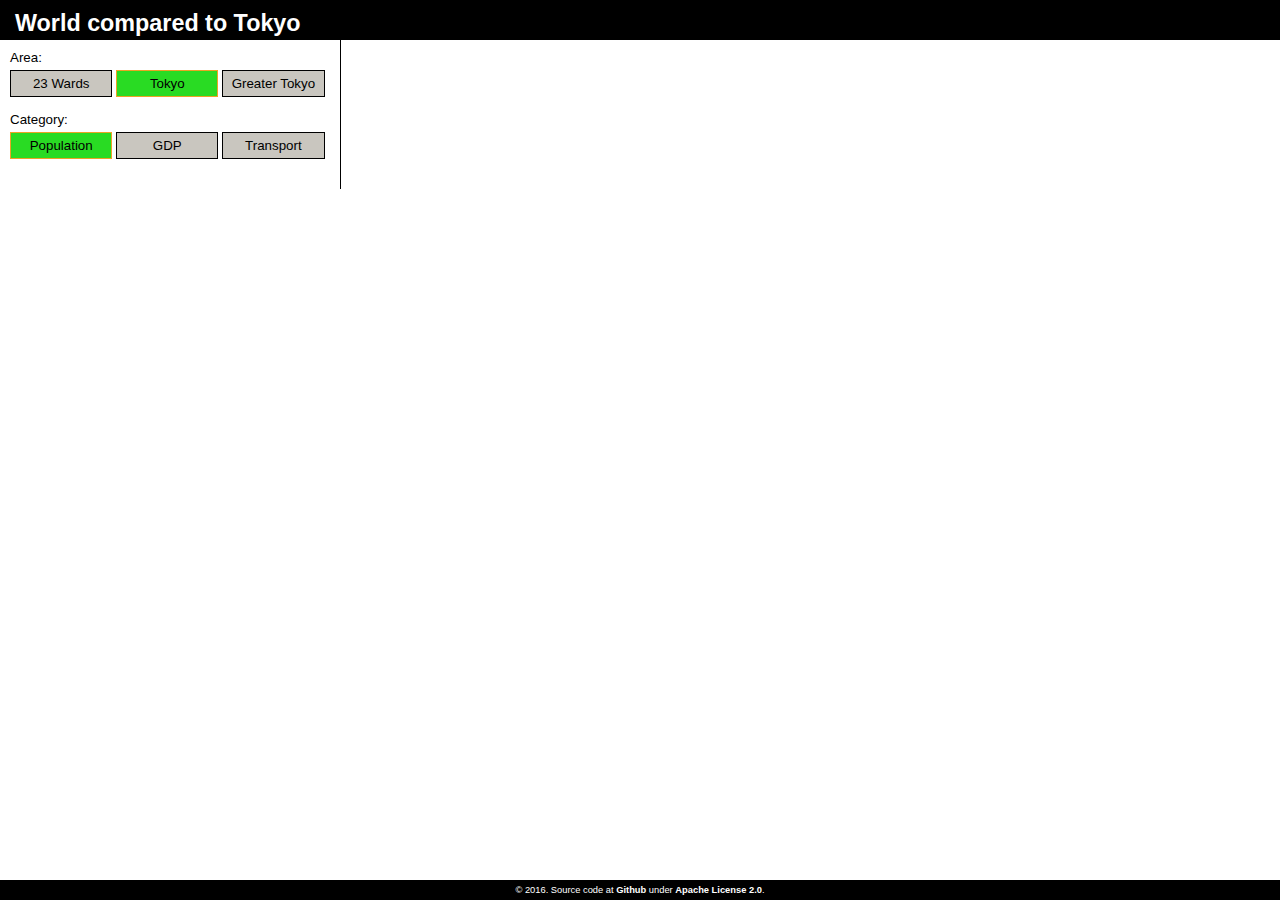
==== commit a2bb1e89: "Added transport values and  subcategories for transport." ====
--- a/index.html
+++ b/index.html
@@ -39,11 +39,11 @@
               <div>
                   <button class="col-3 filter selected" data-value="population">Population</button>
                   <button class="col-3 filter" data-value="gdp">GDP</button>
-                  <!--button class="col-3 filter" data-value="transport">Transport</button-->
+                  <button class="col-3 filter" data-value="transport">Transport</button>
               </div>
             </div>
 
-            <!--div id="subcategories" class="filters">
+            <div id="subcategories" class="filters">
               <p class="caption">Stations:</p>
               <div id="transport">
                 <div>
@@ -56,7 +56,7 @@
                   <button class="col-3 filter" data-value="shibuya">Shibuya</button>
                 </div>
               </div>
-            </div-->
+            </div>
 
             <div id="map-legend">
               <p></p>
@@ -87,6 +87,26 @@
 
                 <div id="gdp-greater-tokyo" class="info">
                   <p>Greater Tokyo accounts for over a third of the Japanese GDP with an estimated $1,940 billion GDP.</p>
+                </div>
+
+                <div id="transport-total" class="info">
+                  <p>Everyday a staggering 37 million people ride any of the 121 train lines within Tokyo and Greater Tokyo.</p>
+                </div>
+
+                <div id="transport-yamanote" class="info">
+                  <p>The Yamanote Line is the most iconic line in Tokyo. It is a circular line that connectst the major areas in Tokyo and transports 3.7 million people per day.</p>
+                </div>
+
+                <div id="transport-shinjuku" class="info">
+                  <p>Shinjuku Station is the busiest station in the world with 3.7 million unique riders going through it.</p>
+                </div>
+
+                <div id="transport-ikebukuro" class="info">
+                  <p>Second busiest station with 2.7 million people, Ikebukuro is know as the little Shinjuku.</p>
+                </div>
+
+                <div id="transport-shibuya" class="info">
+                  <p>One of the most popular areas in Tokyo and major exchanger, Shibuya station sees 2.2 million people crossing its gates everyday.</p>
                 </div>
             </div>
 
@@ -148,6 +168,15 @@
           updateInfo();
       });
 
+      $("#subcategories div").on('click', function(e) {
+          $("#subcategories div").children().each(function(i, child) {
+            $(child).attr("class", "col-3 filter");
+          });
+          $(e.target).attr("class", "col-3 filter selected");
+
+          updateInfo();
+      });
+
     function setupMap() {
       var width = $(document).width() * 0.73;
       var height = $(document).height() - $("header").height() - $("footer").height() - 75;
@@ -172,13 +201,19 @@
       hideDivisionInfo();
       
       var value = $("#categories .selected").data("value");
-      var division = $("#tokyo-divisions .selected").data("value");
+      console.log(value);
+      if (value === "transport") {
+        var division = $("#subcategories .selected").data("value");
+        updateLegend(legends[value + "-" + division]);
+      } else {
+        var division = $("#tokyo-divisions .selected").data("value");
+        var pretty_name = prettify(division);
+        updateLegend(legends[value] + pretty_name);
+      }
+      console.log(division);
 
       filterMap(value, division);
 
-      var pretty_name = prettify(division);
-
-      updateLegend(legends[value] + pretty_name);
       showSubcategory(value);
       showInfo(value, division);
       showDivisionInfo(division);
@@ -189,7 +224,18 @@
                       '% with respect to ' + prettify(division)]];
 
       if (value === "transport") {
-        var filtered_countries = [['Countries']];
+          world.filter(function(obj) {
+            if (division === "total") {
+              var data_value = obj["population"];
+            } else {
+              var data_value = obj["capital"]["population"];
+            }
+
+            if (data_value > 0 && data_value < tokyo[value][division]) {
+              var percentage = parseFloat((100 * data_value / tokyo[value][division]).toFixed(2));
+              this.push([obj.name, percentage]);    
+            }
+          }, countries);
       }
       else {
         world.filter(function(obj) {
@@ -210,14 +256,15 @@
 
     function showSubcategory(value) {
       if (value === "transport") {
-        $("#transport").css("display", "block");
+        $("#subcategories").css("display", "block");
       }
     }
 
     function hideSubcategories() {
-      $(".subcategories").children().each(function(i, child) {
-        $(child).css("display", "none");
-      });
+      //$(".subcategories").children().each(function(i, child) {
+      //  $(child).css("display", "none");
+      //});
+      $(".subcategories").css("display", "none");
     }
 
     function showInfo(value, division) {
@@ -276,14 +323,22 @@
                     "gdp": 1941000,
                     "gdp_year": 2008,
                     },
+            "transport" : {
+                  "total": 37049181,
+                  "yamanote": 3680000,
+                  "shinjuku": 3640000,
+                  "ikebukuro": 2710000,
+                  "shibuya": 2180000,
+            }
         };
     var legends = {
                     "population": "Countries with smaller population than ",
                     "gdp": "Countries with smaller GDP ($ millions) than ",
-                    "transport-all": "Countries with smaller population than ",
-                    "transport-shinjuku": "Countries with capital smaller than daily commuters in Shinjuku Station",
-                    "transport-ikebukuro": "Countries with capital smaller than daily commuters in Ikebukuro Station",
-                    "transport-shibuya": "Countries with capital smaller than daily commuters in Shibuya Station",
+                    "transport-total": "Countries with smaller population than daily train raiders in Greater Tokyo.",
+                    "transport-yamanote": "Countries with capital smaller than daily commuters in the Yamanote line.",
+                    "transport-shinjuku": "Countries with capital smaller than daily commuters in Shinjuku Station.",
+                    "transport-ikebukuro": "Countries with capital smaller than daily commuters in Ikebukuro Station.",
+                    "transport-shibuya": "Countries with capital smaller than daily commuters in Shibuya Station.",
                   };
 
     var world = [
@@ -582,8 +637,8 @@
       "gdp_year": 0,
       "is_capital": true,
       "name": "Vienna",
-      "population": 0,
-      "population_year": 0
+      "population": 1741246,
+      "population_year": 2013
     },
     "gdp": 436888,
     "gdp_year": 2014,
@@ -639,8 +694,8 @@
       "gdp_year": 0,
       "is_capital": true,
       "name": "Brussels",
-      "population": 0,
-      "population_year": 0
+      "population": 177307,
+      "population_year": 2013
     },
     "gdp": 531547,
     "gdp_year": 2014,
@@ -886,8 +941,8 @@
       "gdp_year": 0,
       "is_capital": true,
       "name": "Bras\u00edlia",
-      "population": 0,
-      "population_year": 0
+      "population": 2481272,
+      "population_year": 2012
     },
     "gdp": 2346076,
     "gdp_year": 2014,
@@ -1057,8 +1112,8 @@
       "gdp_year": 0,
       "is_capital": true,
       "name": "Bern",
-      "population": 0,
-      "population_year": 0
+      "population": 126598,
+      "population_year": 2013
     },
     "gdp": 701037,
     "gdp_year": 2014,
@@ -1095,8 +1150,8 @@
       "gdp_year": 0,
       "is_capital": true,
       "name": "Beijing",
-      "population": 0,
-      "population_year": 0
+      "population": 11509595,
+      "population_year": 2002
     },
     "gdp": 10354832,
     "gdp_year": 2014,
@@ -1133,8 +1188,8 @@
       "gdp_year": 0,
       "is_capital": true,
       "name": "Yaound\u00e9",
-      "population": 0,
-      "population_year": 0
+      "population": 1817524,
+      "population_year": 2010
     },
     "gdp": 32051,
     "gdp_year": 2014,
@@ -1209,8 +1264,8 @@
       "gdp_year": 0,
       "is_capital": true,
       "name": "Bogot\u00e1",
-      "population": 0,
-      "population_year": 0
+      "population": 6763325,
+      "population_year": 2008
     },
     "gdp": 377740,
     "gdp_year": 2014,
@@ -1266,8 +1321,8 @@
       "gdp_year": 0,
       "is_capital": true,
       "name": "San Jos\u00e9",
-      "population": 0,
-      "population_year": 0
+      "population": 288054,
+      "population_year": 2014
     },
     "gdp": 49553,
     "gdp_year": 2014,
@@ -1285,8 +1340,8 @@
       "gdp_year": 0,
       "is_capital": true,
       "name": "Havana",
-      "population": 0,
-      "population_year": 0
+      "population": 2105291,
+      "population_year": 2014
     },
     "gdp": 77150,
     "gdp_year": 2014,
@@ -1380,8 +1435,8 @@
       "gdp_year": 0,
       "is_capital": true,
       "name": "Prague",
-      "population": 0,
-      "population_year": 0
+      "population": 1246780,
+      "population_year": 2013
     },
     "gdp": 205270,
     "gdp_year": 2014,
@@ -1456,8 +1511,8 @@
       "gdp_year": 0,
       "is_capital": true,
       "name": "Copenhagen",
-      "population": 0,
-      "population_year": 0
+      "population": 562379,
+      "population_year": 2013
     },
     "gdp": 342362,
     "gdp_year": 2014,
@@ -1722,8 +1777,8 @@
       "gdp_year": 0,
       "is_capital": true,
       "name": "T\u00f3rshavn",
-      "population": 0,
-      "population_year": 0
+      "population": 17624,
+      "population_year": 2008
     },
     "gdp": 2613,
     "gdp_year": 2014,
@@ -1969,8 +2024,8 @@
       "gdp_year": 0,
       "is_capital": true,
       "name": "Athens",
-      "population": 0,
-      "population_year": 0
+      "population": 664046,
+      "population_year": 2014
     },
     "gdp": 235574,
     "gdp_year": 2014,
@@ -2026,8 +2081,8 @@
       "gdp_year": 0,
       "is_capital": true,
       "name": "Guatemala City",
-      "population": 0,
-      "population_year": 0
+      "population": 1022001,
+      "population_year": 2001
     },
     "gdp": 58827,
     "gdp_year": 2014,
@@ -2387,8 +2442,8 @@
       "gdp_year": 0,
       "is_capital": true,
       "name": "Rome",
-      "population": 0,
-      "population_year": 0
+      "population": 2626553,
+      "population_year": 2013
     },
     "gdp": 2141161,
     "gdp_year": 2014,
@@ -2425,8 +2480,8 @@
       "gdp_year": 0,
       "is_capital": true,
       "name": "Saint Helier",
-      "population": 0,
-      "population_year": 0
+      "population": 28310,
+      "population_year": 2008
     },
     "gdp": 0,
     "gdp_year": 0,
@@ -2558,8 +2613,8 @@
       "gdp_year": 0,
       "is_capital": true,
       "name": "South Tarawa",
-      "population": 0,
-      "population_year": 0
+      "population": 40311,
+      "population_year": 2013
     },
     "gdp": 167,
     "gdp_year": 2014,
@@ -2824,8 +2879,8 @@
       "gdp_year": 0,
       "is_capital": true,
       "name": "Luxembourg",
-      "population": 0,
-      "population_year": 0
+      "population": 103641,
+      "population_year": 2013
     },
     "gdp": 64874,
     "gdp_year": 2014,
@@ -2938,8 +2993,8 @@
       "gdp_year": 0,
       "is_capital": true,
       "name": "Chi\u0219in\u0103u",
-      "population": 0,
-      "population_year": 0
+      "population": 669694,
+      "population_year": 2013
     },
     "gdp": 7962,
     "gdp_year": 2014,
@@ -2995,8 +3050,8 @@
       "gdp_year": 0,
       "is_capital": true,
       "name": "Mexico City",
-      "population": 0,
-      "population_year": 0
+      "population": 8851080,
+      "population_year": 2011
     },
     "gdp": 1294690,
     "gdp_year": 2014,
@@ -3090,8 +3145,8 @@
       "gdp_year": 0,
       "is_capital": true,
       "name": "Naypyidaw",
-      "population": 0,
-      "population_year": 0
+      "population": 1158367,
+      "population_year": 2014
     },
     "gdp": 64330,
     "gdp_year": 2014,
@@ -3128,8 +3183,8 @@
       "gdp_year": 0,
       "is_capital": true,
       "name": "Ulan Bator",
-      "population": 0,
-      "population_year": 0
+      "population": 1345086,
+      "population_year": 2014
     },
     "gdp": 12016,
     "gdp_year": 2014,
@@ -3337,8 +3392,8 @@
       "gdp_year": 0,
       "is_capital": true,
       "name": "Noum\u00e9a",
-      "population": 0,
-      "population_year": 0
+      "population": 97579,
+      "population_year": 2014
     },
     "gdp": 0,
     "gdp_year": 0,
@@ -3698,8 +3753,8 @@
       "gdp_year": 0,
       "is_capital": true,
       "name": "Warsaw",
-      "population": 0,
-      "population_year": 0
+      "population": 1711324,
+      "population_year": 2013
     },
     "gdp": 544967,
     "gdp_year": 2014,
@@ -3755,8 +3810,8 @@
       "gdp_year": 0,
       "is_capital": true,
       "name": "Lisbon",
-      "population": 0,
-      "population_year": 0
+      "population": 530847,
+      "population_year": 2013
     },
     "gdp": 230117,
     "gdp_year": 2014,
@@ -3774,8 +3829,8 @@
       "gdp_year": 0,
       "is_capital": true,
       "name": "Asunci\u00f3n",
-      "population": 0,
-      "population_year": 0
+      "population": 513399,
+      "population_year": 2002
     },
     "gdp": 30881,
     "gdp_year": 2014,
@@ -3869,8 +3924,8 @@
       "gdp_year": 0,
       "is_capital": true,
       "name": "Bucharest",
-      "population": 0,
-      "population_year": 0
+      "population": 1912515,
+      "population_year": 2013
     },
     "gdp": 0,
     "gdp_year": 0,
@@ -3888,8 +3943,8 @@
       "gdp_year": 0,
       "is_capital": true,
       "name": "Moscow",
-      "population": 0,
-      "population_year": 0
+      "population": 11918057,
+      "population_year": 2013
     },
     "gdp": 1860598,
     "gdp_year": 2014,
@@ -4154,8 +4209,8 @@
       "gdp_year": 0,
       "is_capital": true,
       "name": "Belgrade",
-      "population": 0,
-      "population_year": 0
+      "population": 1350987,
+      "population_year": 2013
     },
     "gdp": 43866,
     "gdp_year": 2014,
@@ -4192,8 +4247,8 @@
       "gdp_year": 0,
       "is_capital": true,
       "name": "S\u00e3o Tom\u00e9",
-      "population": 0,
-      "population_year": 0
+      "population": 49957,
+      "population_year": 2005
     },
     "gdp": 337,
     "gdp_year": 2014,
@@ -4724,8 +4779,8 @@
       "gdp_year": 0,
       "is_capital": true,
       "name": "Washington D.C.",
-      "population": 0,
-      "population_year": 0
+      "population": 632323,
+      "population_year": 2014
     },
     "gdp": 17419000,
     "gdp_year": 2014,
@@ -4895,8 +4950,8 @@
       "gdp_year": 0,
       "is_capital": true,
       "name": "Mata-Utu",
-      "population": 0,
-      "population_year": 0
+      "population": 1126,
+      "population_year": 2014
     },
     "gdp": 0,
     "gdp_year": 0,
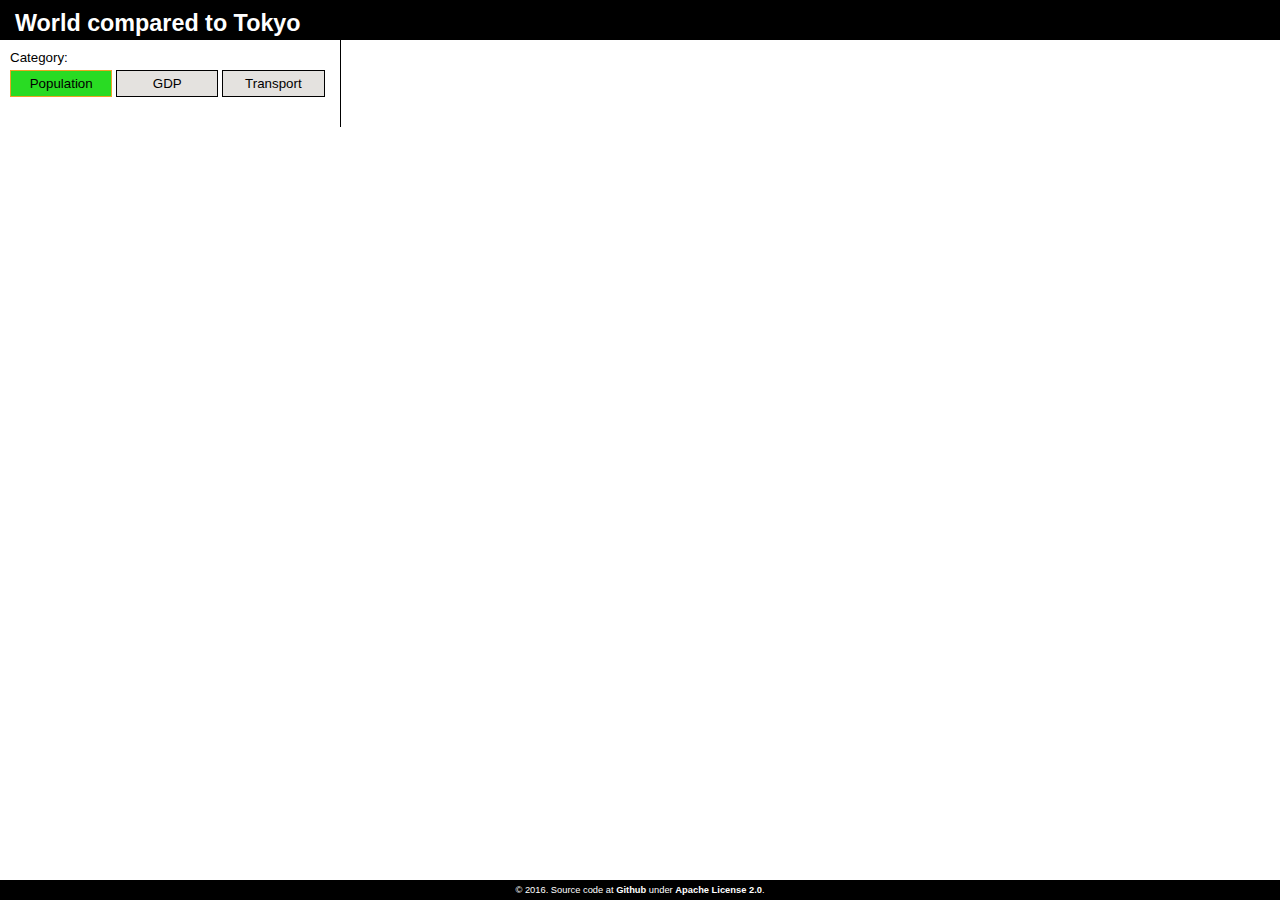
==== commit 6128137c: "- Index  - Changed area filters to a subcategory of population  - Solved bug showing all subcategori" ====
--- a/index.html
+++ b/index.html
@@ -25,15 +25,6 @@
     </header>
     <div class="container">
         <div class="filters-column">
-            <div id="tokyo-divisions" class="filters">
-              <p class="caption">Area:</p>
-              <div>
-                <button class="col-3 filter" data-value="23-wards">23 Wards</button>
-                <button class="col-3 filter selected"  data-value="tokyo">Tokyo</button>
-                <button class="col-3 filter" data-value="greater-tokyo">Greater Tokyo</button>
-              </div>
-            </div>
-
             <div id="categories" class="filters">
               <p class="caption">Category:</p>
               <div>
@@ -43,12 +34,26 @@
               </div>
             </div>
 
+            <div id="map-legend">
+              <p></p>
+            </div>
+
             <div id="subcategories" class="filters">
-              <p class="caption">Stations:</p>
+              <div id="tokyo-divisions" class="filters">
+                <p class="caption">Area:</p>
+                <div>
+                  <button class="col-3 filter" data-value="23-wards">23 Wards</button>
+                  <button class="col-3 filter selected"  data-value="tokyo">Tokyo</button>
+                  <button class="col-3 filter" data-value="greater-tokyo">Greater Tokyo</button>
+                </div>
+              </div>
+
               <div id="transport">
+                <p class="caption">Commuters:</p>
                 <div>
-                  <button class="col-2 filter selected" data-value="total">Total commuters</button>
-                  <button class="col-2 filter" data-value="yamanote">Yamanote Line</button>
+                  <button class="col-3 filter selected" data-value="total">Total commuters</button>
+                  <button class="col-3 filter" data-value="train">Train</button>
+                  <button class="col-3 filter" data-value="yamanote">Yamanote Line</button>
                 </div>
                 <div>
                   <button class="col-3 filter" data-value="shinjuku">Shinjuku</button>
@@ -58,35 +63,29 @@
               </div>
             </div>
 
-            <div id="map-legend">
-              <p></p>
-            </div>
-
             <div class="info-container">
-                <div id="population-tokyo" class="info">
-                  <p>With its <span class="emphasys">13.5</span> million habitants Tokyo is the second largest capital city in the world and largest in Japan.</p>
+                <div id="info-population" class="info">
+                  <table>
+                    <th>
+                      <tr>
+                        <td></td>
+                        <td>23 Wards</td>
+                        <td>Tokyo</td>
+                        <td>Greater Tokyo</td>
+                      </tr>
+                    </th>
+                    <tr>
+                        <td>Population (millions)</td>
+                        <td id="population-23-wards"><span>9.2</span></td>
+                        <td id="population-tokyo"><span class="emphasys-red">13.5</span></td>
+                        <td id="population-greater-tokyo"><span>38</span></td>
+                      </tr>
+                  </table>
                 </div>
 
-                <div id="population-23-wards" class="info">
-                  <p>The central area of Tokyo houses <span class="emphasys">9.2</span> million habitants.</p>
-                </div>
-
-                <div id="population-greater-tokyo" class="info">
-                  <p>With its <span class="emphasys">38</span> million habitants Greater Tokyo is considered the biggest metropolis in the world.</p>
-                </div>
-
-                <div id="gdp-23-wards" class="info">
+                <div id="info-gdp" class="info">
                   <p>Tokyo accounts for over a third of Japanese GDP.</p>
                   <p>If it was a country, its (estimated) $1,900 billion GDP would be the <span class="emphasys">10th economy</span> in the world.</p>
-                </div>
-
-                <div id="gdp-tokyo" class="info">
-                  <p>Tokyo accounts for over a third of Japanese GDP.</p>
-                  <p>If it was a country, its (estimated) $1,900 billion GDP would be the <span class="emphasys">10th economy</span> in the world.</p>
-                </div>
-
-                <div id="gdp-greater-tokyo" class="info">
-                  <p>Greater Tokyo accounts for over a third of the Japanese GDP with an estimated $1,940 billion GDP.</p>
                 </div>
 
                 <div id="transport-total" class="info">
@@ -168,8 +167,8 @@
           updateInfo();
       });
 
-      $("#subcategories div").on('click', function(e) {
-          $("#subcategories div").children().each(function(i, child) {
+      $("#transport").on('click', function(e) {
+          $("#transport div").children().each(function(i, child) {
             $(child).attr("class", "col-3 filter");
           });
           $(e.target).attr("class", "col-3 filter selected");
@@ -201,16 +200,20 @@
       hideDivisionInfo();
       
       var value = $("#categories .selected").data("value");
-      console.log(value);
-      if (value === "transport") {
-        var division = $("#subcategories .selected").data("value");
+
+      if (value === "gdp") {
+        updateLegend(legends[value] + prettify("tokyo"));
+      }
+      else if (value === "transport") {
+        var division = $("#transport .selected").data("value");
         updateLegend(legends[value + "-" + division]);
-      } else {
+      }
+      else {
         var division = $("#tokyo-divisions .selected").data("value");
         var pretty_name = prettify(division);
         updateLegend(legends[value] + pretty_name);
       }
-      console.log(division);
+      
 
       filterMap(value, division);
 
@@ -220,28 +223,28 @@
     }
 
     function filterMap(value, division) {
-      var countries = [['Countries', 
-                      '% with respect to ' + prettify(division)]];
+      var countries = [['Country',
+                        '% with respect to ' + prettify(division),
+                        prettify(value)]];
+      if (value === "transport") {
+        world.filter(function(obj) {
+          if (division === "total" || division === "train") {
+            var data_value = obj["population"];
+          } else {
+            var data_value = obj["capital"]["population"];
+          }
 
-      if (value === "transport") {
-          world.filter(function(obj) {
-            if (division === "total") {
-              var data_value = obj["population"];
-            } else {
-              var data_value = obj["capital"]["population"];
-            }
-
-            if (data_value > 0 && data_value < tokyo[value][division]) {
-              var percentage = parseFloat((100 * data_value / tokyo[value][division]).toFixed(2));
-              this.push([obj.name, percentage]);    
-            }
-          }, countries);
+          if (data_value > 0 && data_value < tokyo[value][division]) {
+            var percentage = parseFloat((100 * data_value / tokyo[value][division]).toFixed(2));
+            this.push([obj.name, percentage, data_value]);    
+          }
+        }, countries);
       }
       else {
         world.filter(function(obj) {
           if (obj[value] < tokyo[division][value]) {
             var percentage = parseFloat((100 * obj[value] / tokyo[division][value]).toFixed(2));
-            this.push([obj.name, percentage]);    
+            this.push([obj.name, percentage, obj[value]]);    
           }
         }, countries);
       }
@@ -257,18 +260,32 @@
     function showSubcategory(value) {
       if (value === "transport") {
         $("#subcategories").css("display", "block");
+        $("#transport").css("display", "block");
+      }
+      else if (value === "population") {
+        $("#subcategories").css("display", "block");
+        $("#tokyo-divisions").css("display", "block");
       }
     }
 
     function hideSubcategories() {
-      //$(".subcategories").children().each(function(i, child) {
-      //  $(child).css("display", "none");
-      //});
-      $(".subcategories").css("display", "none");
+      $("#subcategories").css("display", "none");
+      $("#subcategories").children().each(function(i, child) {
+        $(child).css("display", "none");
+      });
     }
 
     function showInfo(value, division) {
-      $("#" + value + "-" + division).css("display", "block");
+      if (value === "population") {
+        $("#info-population").css("display", "block");
+        $("#info-population span").each(function(i, e) {
+          $(e).attr("class", "");
+        });
+        $("#population-" + division +" span").attr("class", "emphasys-red");
+      } 
+      else{
+        $("#" + value + "-" + division).css("display", "block");
+      }
     }
 
     function hideInfo() {
@@ -292,13 +309,14 @@
     }
 
     function prettify(division) {
-      if (division === "23-wards") {
-        return "23 Wards";
-      }
-      else if (division === "greater-tokyo") {
-        return "Greater Tokyo";
-      }
-        return "Tokyo";
+      pretty = {"23-wards" : "23 Wards",
+                "greater-tokyo" : "Greater Tokyo",
+                "tokyo" : "Tokyo",
+                "population" : "Population",
+                "gdp" : "GDP ($ millions)",
+                "transport" : "Population"};
+
+        return pretty[division];
     }
 
     var tokyo = {
@@ -324,7 +342,8 @@
                     "gdp_year": 2008,
                     },
             "transport" : {
-                  "total": 37049181,
+                  "total": 40000000,
+                  "train": 37049181,
                   "yamanote": 3680000,
                   "shinjuku": 3640000,
                   "ikebukuro": 2710000,
@@ -334,7 +353,8 @@
     var legends = {
                     "population": "Countries with smaller population than ",
                     "gdp": "Countries with smaller GDP ($ millions) than ",
-                    "transport-total": "Countries with smaller population than daily train raiders in Greater Tokyo.",
+                    "transport-total": "Countries with smaller population than daily commuters in Greater Tokyo.",
+                    "transport-train": "Countries with smaller population than daily train raiders in Greater Tokyo.",
                     "transport-yamanote": "Countries with capital smaller than daily commuters in the Yamanote line.",
                     "transport-shinjuku": "Countries with capital smaller than daily commuters in Shinjuku Station.",
                     "transport-ikebukuro": "Countries with capital smaller than daily commuters in Ikebukuro Station.",
--- a/css/style.css
+++ b/css/style.css
@@ -63,7 +63,7 @@
 
 .filter {
   display: inline;
-  background-color: #C9C6BF;
+  background-color: rgba(201, 198, 191, 0.5);
   color: #000;
   padding: 5px;
   border: 1px solid #000;
@@ -81,6 +81,13 @@
 
 #subcategories {
   display: none; }
+  #subcategories div {
+    margin-bottom: 5px; }
+  #subcategories table {
+    text-align: center;
+    border-right: 1px solid #000; }
+    #subcategories table th {
+      border-bottom: 1px solid #000; }
 
 .map-column {
   float: left; }
@@ -91,7 +98,8 @@
 
 #map-legend {
   margin: 20px 0px;
-  text-align: left; }
+  text-align: left;
+  font-size: 1.1em; }
 
 .info-divisions {
   display: none;
@@ -106,6 +114,10 @@
 
 .emphasys {
   font-weight: bold; }
+
+.emphasys-red {
+  font-weight: bold;
+  color: #f00; }
 
 footer {
   position: absolute;
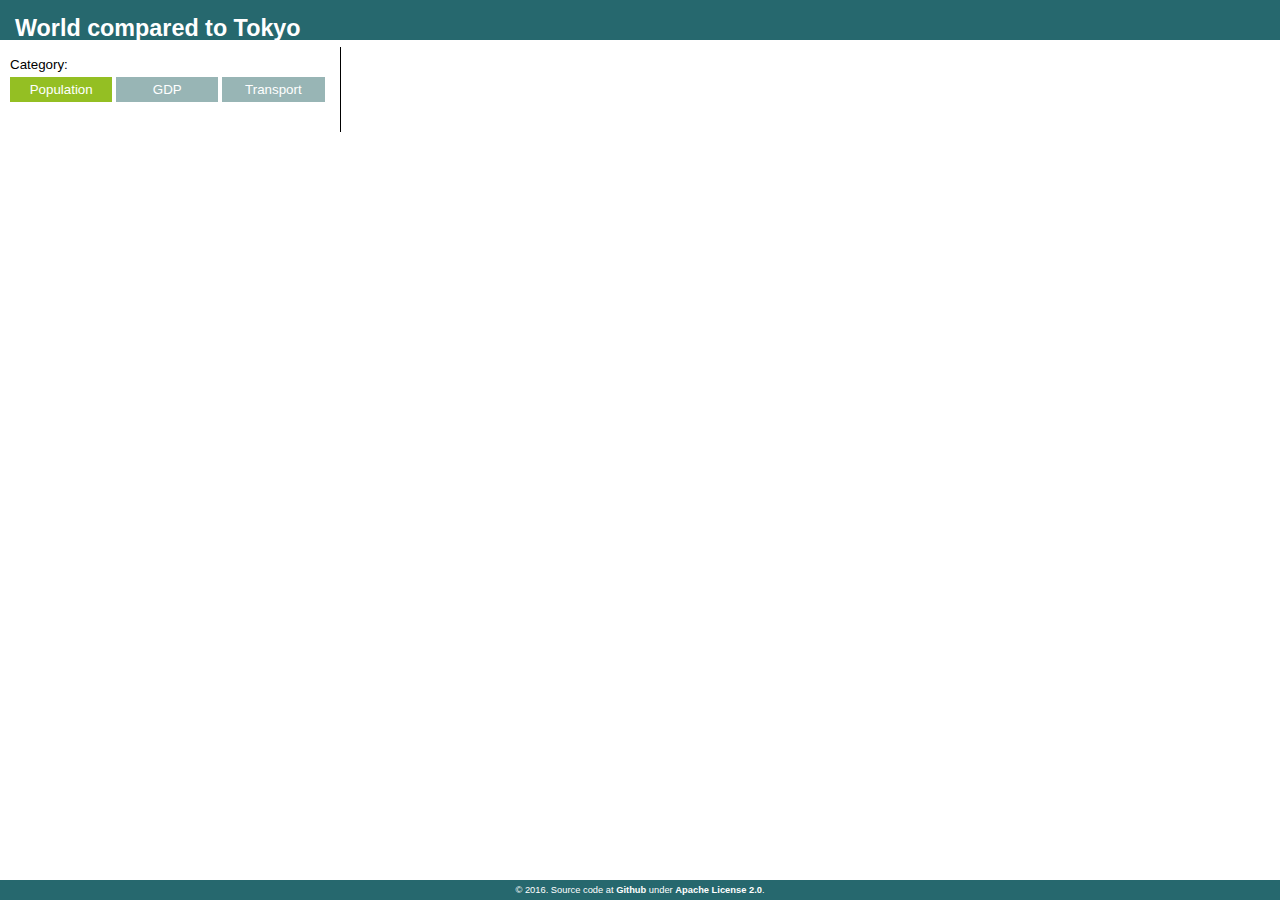
==== commit 6303cd1e: "Changed color scheme. Centered table with borders. Rearranged table to have caption" ====
--- a/index.html
+++ b/index.html
@@ -66,24 +66,23 @@
             <div class="info-container">
                 <div id="info-population" class="info">
                   <table>
-                    <th>
+                    <caption>Population (millions)</caption>
+                    <tbody>
                       <tr>
-                        <td></td>
                         <td>23 Wards</td>
                         <td>Tokyo</td>
                         <td>Greater Tokyo</td>
-                      </tr>
-                    </th>
+                    </tr>
                     <tr>
-                        <td>Population (millions)</td>
                         <td id="population-23-wards"><span>9.2</span></td>
                         <td id="population-tokyo"><span class="emphasys-red">13.5</span></td>
                         <td id="population-greater-tokyo"><span>38</span></td>
                       </tr>
+                    </tbody>
                   </table>
                 </div>
 
-                <div id="info-gdp" class="info">
+                <div id="gdp-tokyo" class="info">
                   <p>Tokyo accounts for over a third of Japanese GDP.</p>
                   <p>If it was a country, its (estimated) $1,900 billion GDP would be the <span class="emphasys">10th economy</span> in the world.</p>
                 </div>
@@ -149,7 +148,7 @@
         updateInfo();
       });
 
-      $("#tokyo-divisions div").on('click', function(e) {
+      $("#tokyo-divisions button").on('click', function(e) {
           $("#tokyo-divisions div").children().each(function(i, child) {
             $(child).attr("class", "col-3 filter");
           });
@@ -158,7 +157,7 @@
           updateInfo();
       });
 
-      $("#categories div").on('click', function(e) {
+      $("#categories button").on('click', function(e) {
           $("#categories div").children().each(function(i, child) {
             $(child).attr("class", "col-3 filter");
           });
@@ -167,7 +166,7 @@
           updateInfo();
       });
 
-      $("#transport").on('click', function(e) {
+      $("#transport button").on('click', function(e) {
           $("#transport div").children().each(function(i, child) {
             $(child).attr("class", "col-3 filter");
           });
@@ -200,16 +199,17 @@
       hideDivisionInfo();
       
       var value = $("#categories .selected").data("value");
+      var division = "tokyo";
 
       if (value === "gdp") {
         updateLegend(legends[value] + prettify("tokyo"));
       }
       else if (value === "transport") {
-        var division = $("#transport .selected").data("value");
+        division = $("#transport .selected").data("value");
         updateLegend(legends[value + "-" + division]);
       }
       else {
-        var division = $("#tokyo-divisions .selected").data("value");
+        division = $("#tokyo-divisions .selected").data("value");
         var pretty_name = prettify(division);
         updateLegend(legends[value] + pretty_name);
       }
@@ -224,7 +224,7 @@
 
     function filterMap(value, division) {
       var countries = [['Country',
-                        '% with respect to ' + prettify(division),
+                        '% w.r.t. ' + prettify(division),
                         prettify(value)]];
       if (value === "transport") {
         world.filter(function(obj) {
--- a/css/style.css
+++ b/css/style.css
@@ -10,8 +10,8 @@
 header {
   margin: 0px;
   padding: 10px 10px 30px 15px;
-  background-color: #000;
-  color: #000;
+  background-color: #26686E;
+  color: #FFF;
   text-align: left; }
   header div:first-child {
     float: left; }
@@ -19,6 +19,8 @@
     float: right; }
   header h1 {
     margin: 0px;
+    padding-top: 5px;
+    padding-bottom: 5px;
     font-size: 1.75em; }
   header ul {
     display: inline;
@@ -63,31 +65,26 @@
 
 .filter {
   display: inline;
-  background-color: rgba(201, 198, 191, 0.5);
-  color: #000;
+  background-color: rgba(49, 107, 107, 0.5);
+  color: #FFF;
   padding: 5px;
-  border: 1px solid #000;
+  border: 0px;
   text-decoration: none;
   text-align: center; }
 
 .filter:hover {
   background-color: #F00;
-  border: 1px solid #000;
+  border: 0px;
   color: #FFF; }
 
 .selected {
-  background-color: #29DB23;
-  border: 1px solid #EDA324; }
+  background-color: #94BF23;
+  border: 0px; }
 
 #subcategories {
   display: none; }
   #subcategories div {
     margin-bottom: 5px; }
-  #subcategories table {
-    text-align: center;
-    border-right: 1px solid #000; }
-    #subcategories table th {
-      border-bottom: 1px solid #000; }
 
 .map-column {
   float: left; }
@@ -100,6 +97,19 @@
   margin: 20px 0px;
   text-align: left;
   font-size: 1.1em; }
+
+#info-population {
+  text-align: center; }
+  #info-population table {
+    margin-left: auto;
+    margin-right: auto; }
+    #info-population table caption {
+      margin-bottom: 5px; }
+  #info-population td {
+    padding: 0px 5px;
+    border-right: 1px solid #000 !important; }
+  #info-population tr:first-child td {
+    border-bottom: 1px solid #000 !important; }
 
 .info-divisions {
   display: none;
@@ -126,7 +136,7 @@
   margin: 0px;
   padding-top: 5px;
   padding-bottom: 5px;
-  background-color: #000;
+  background-color: #26686E;
   color: #FFF;
   font-size: 0.7em; }
   footer p {
